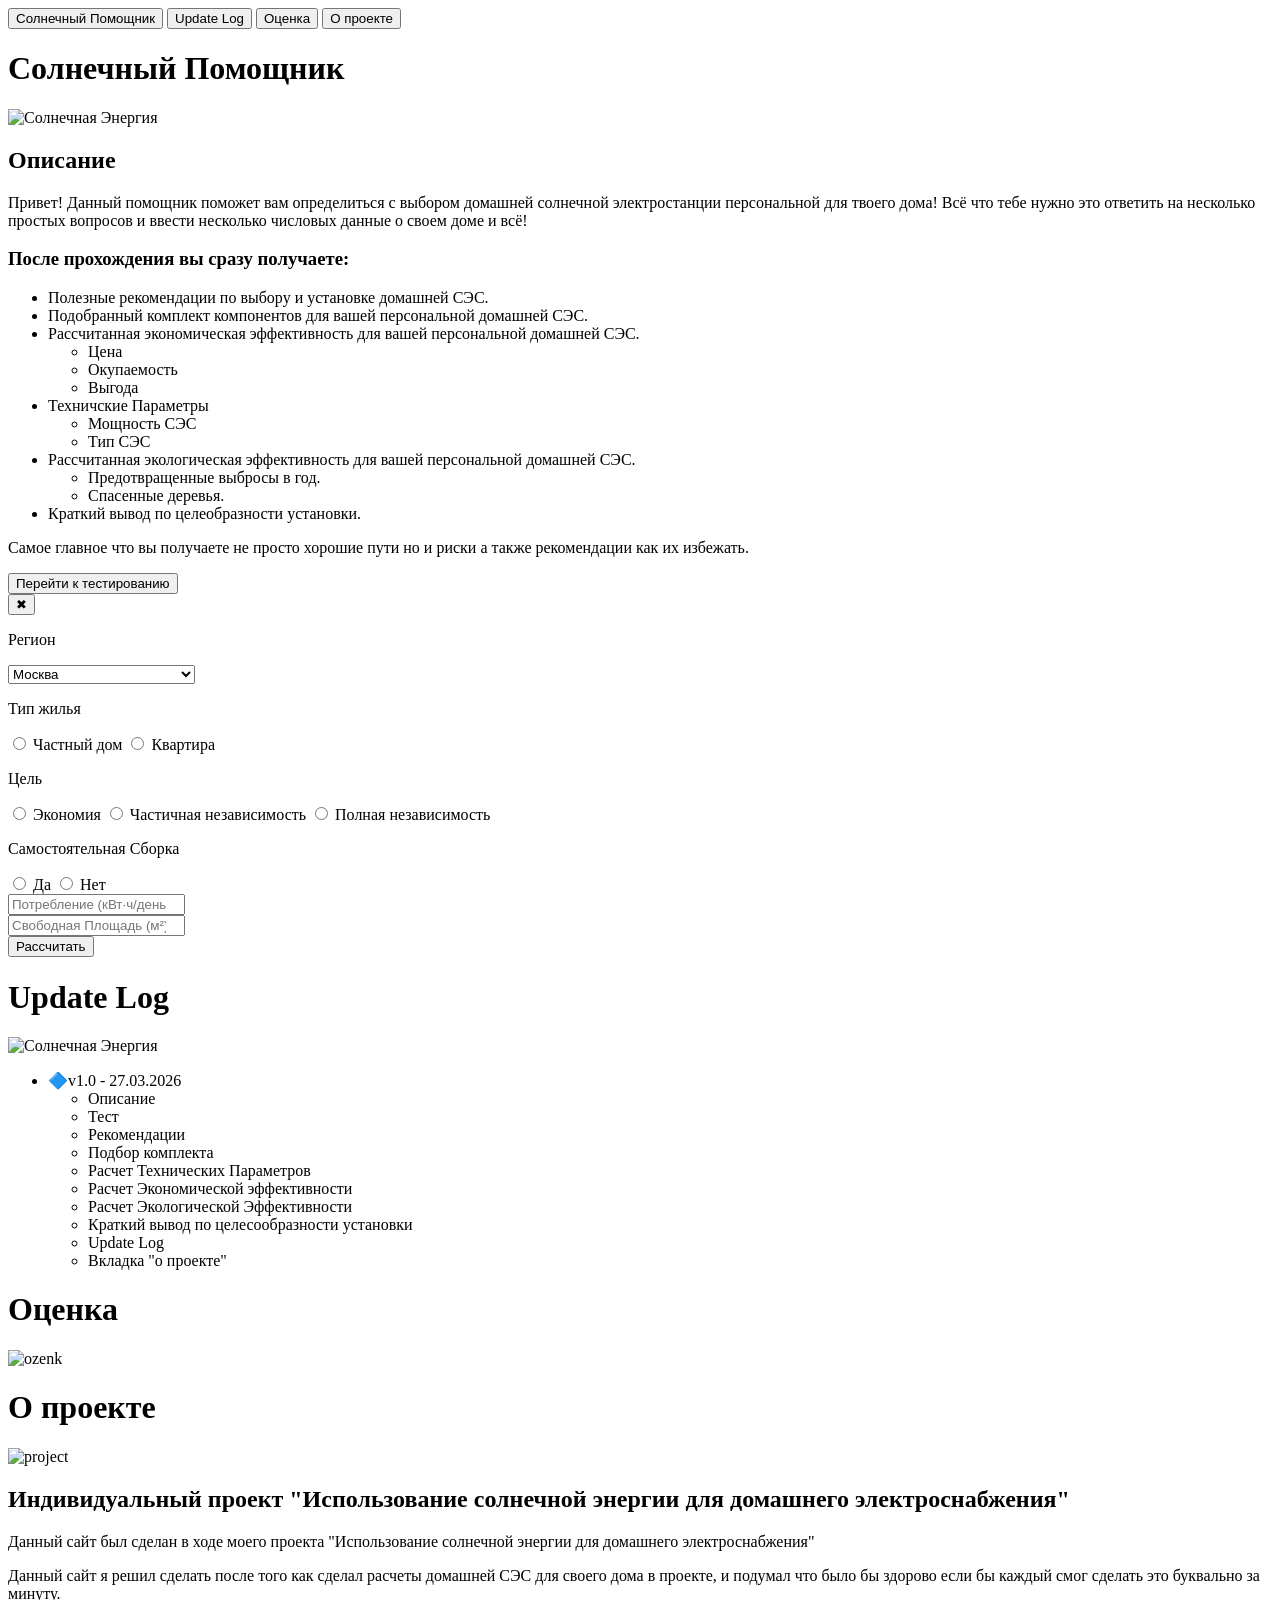
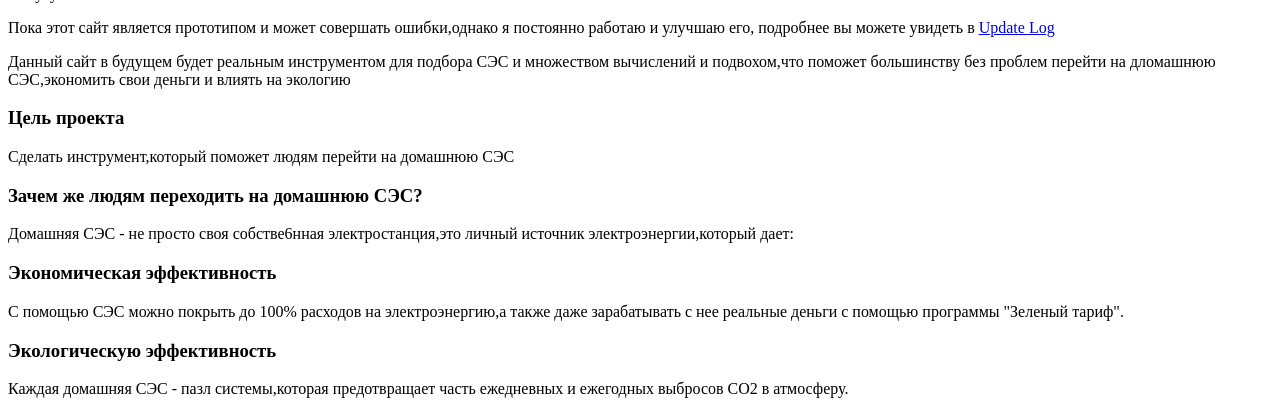
==== index.html @ eec53d0f "Add files via upload" ====
<!DOCTYPE html>
<html lang="en" dir="ltr">
  <head>
    <meta charset="utf-8"
    <meta http-equiv="X-UA-Compatible" content="IE=edge">
    <meta name="viewport" content="width=device-width, initial-scale=1.0">
    <title>Солнечный Помощник</title>
    <link rel="stylesheet" href="static/styles/style.css">
  </head>
  <body>

<div class="menu">
    <button type="button" name="button" class="solarh" onclick="solarhhopen()">Солнечный Помощник</button>
    <button type="button" name="button" class="updatel" onclick="updlogopen()">Update Log</button>
    <button type="button" name="button" class="ozenk" onclick="ozenkopen()">Оценка</button>
    <button type="button" name="button" class="proekt" onclick="proektopen()">О проекте</button>
<div/>
<div class="solarhh" id="solarhh">

  <h1>Солнечный Помощник</h1>
  <img src="static/images/solar1.webp" alt="Солнечная Энергия">
  <div class="Opisation">
    <h2>Описание</h2>

    <!-- Кнопка для открытия теста -->



    <p>Привет! Данный помощник поможет вам определиться с выбором домашней солнечной электростанции персональной для твоего дома! Всё что тебе нужно это ответить на несколько простых вопросов и ввести несколько числовых данные о своем доме и всё!</p>
  </div>
  <h3>После прохождения вы сразу получаете:</h3>
  <ul>
    <li>Полезные рекомендации по выбору и установке домашней СЭС.</li>
    <li>Подобранный комплект компонентов для вашей персональной домашней СЭС.</li>
    <li>Рассчитанная экономическая эффективность для вашей персональной домашней СЭС.</li>
    <ul>
      <li>Цена</li>
      <li>Окупаемость</li>
      <li>Выгода</li>
    </ul>
    <li>Техничские Параметры</li>
    <ul>
      <li>Мощность СЭС</li>
      <li>Тип СЭС</li>
    </ul>
    <li>Рассчитанная экологическая эффективность для вашей персональной домашней СЭС.</li>
    <ul>
      <li>Предотвращенные выбросы в год.</li>
      <li>Спасенные деревья.</li>
    </ul>
    <li>Краткий вывод по целеобразности установки.</li>
  </ul>
  <p>Самое главное что вы получаете не просто хорошие пути но и риски а также рекомендации как их избежать.</p>


  <div class="Start">
    <button class="StartButton" onclick="openPopup()">Перейти к тестированию</button>
  </div>

  <!-- Попап (модальное окно) -->
  <div id="popupOverlay" class="popup-overlay" onclick="closePopup()">
    <div class="popup-content" onclick="event.stopPropagation()">
      <button class="close-btn" onclick="closePopup()">✖</button>


      <!-- Блок с вопросами (виден по умолчанию) -->
      <div id="formBlock">
        <div class="Obshak">
          <div class="Obshak1">

            <div class="regionV">
              <p>Регион</p>
              <select id="region">
                <option value="msk">Москва</option>
                <option value="msko">Московская область</option>
                <option value="kro">Краснодарский край</option>
                <option value="sbp">Санкт-Петербург</option>
                <option value="svo">Свердловская область</option>
                <option value="ro">Ростовская область</option>
                <option value="rt">Республика Татарстан</option>
                <option value="rb">Республика Башкортостан</option>
                <option value="cho">Челябинская область</option>
                <option value="sao">Самарская область</option>
              </select>
            </div>

            <div class="typeH">
              <p>Тип жилья</p>
              <label class="radio-label">
                <input type="radio" name="houseType" value="private"> Частный дом
              </label>
              <label class="radio-label">
                <input type="radio" name="houseType" value="apartment"> Квартира
              </label>
            </div>

            <div class="Goal">
              <p>Цель</p>
              <label class="radio-label">
                <input type="radio" name="goall" value="eco"> Экономия
              </label>
              <label class="radio-label">
                <input type="radio" name="goall" value="chast"> Частичная независимость
              </label>
              <label class="radio-label">
                <input type="radio" name="goall" value="poln"> Полная независимость
              </label>
            </div>

            <div class="Self">
              <p>Самостоятельная Сборка</p>
              <label class="radio-label">
                <input type="radio" name="SelfY" value="yes"> Да
              </label>
              <label class="radio-label">
                <input type="radio" name="SelfY" value="no"> Нет
              </label>
            </div>

            <div class="E">
              <input type="number" id="E" placeholder="Потребление (кВт·ч/день)">
            </div>
            <div class="S">
              <input type="number" id="S" placeholder="Свободная Площадь (м²)">
            </div>

            <div class="Raschet">
              <button class="raschetgo" onclick="Go()">Рассчитать</button>
            </div>
          </div>
        </div>
      </div>

      <!-- Блок с результатами (скрыт изначально) -->
      <div id="resultBlock" style="display: none;">
        <h3>📊 Результаты расчёта</h3>
        <div id="Answer"></div>
        <button class="btn" onclick="closePopup()">Закрыть</button>
      </div>
    </div>
  </div>
</div>


<div class="updatell" id="updatell">
  <h1>Update Log</h1>
  <img src="static/images/updatelog.jpg" alt="Солнечная Энергия">
  <div class="update">
    <ul>
      <li>🔷v1.0 - 27.03.2026</li>
      <ul>
        <li>Описание</li>
        <li>Тест</li>
        <li>Рекомендации</li>
        <li>Подбор комплекта</li>
        <li>Расчет Технических Параметров</li>
        <li>Расчет Экономической эффективности</li>
        <li>Расчет Экологической Эффективности</li>
        <li>Краткий вывод по целесообразности установки</li>
        <li>Update Log</li>
        <li>Вкладка "о проекте"</li>



      </ul>
    </ul>
  </div>
</div>


<div class="ozenkk" id="ozenkk">
  <h1>Оценка</h1>
  <img src="static/images/solar1.webp" alt="ozenk">
</div>

<div class="proektt" id="proektt">
  <h1>О проекте</h1>
  <img src="static/images/project.webp" alt="project">
  <h2>Индивидуальный проект "Использование солнечной энергии для домашнего электроснабжения"</h2>
  <p>Данный сайт был сделан в ходе моего проекта "Использование солнечной энергии для домашнего электроснабжения" </p>
   <p>Данный сайт я решил сделать после того как сделал  расчеты домашней СЭС для своего дома в проекте, и подумал что было бы здорово если бы каждый смог сделать это буквально за минуту.</p>
   <p>Пока этот сайт является прототипом и может совершать ошибки,однако я постоянно работаю и улучшаю его, подробнее вы можете увидеть в  <a href="#" onclick="updlogopen()">Update Log</a></p>

   <p>Данный сайт в будущем будет реальным инструментом для подбора СЭС и множеством вычислений и подвохом,что поможет большинству без проблем перейти на дломашнюю СЭС,экономить свои деньги и влиять на экологию</p>
   <h3>Цель проекта</h3>
   <p>Сделать инструмент,который поможет людям перейти на домашнюю СЭС</p>
   <h3> Зачем же людям переходить на домашнюю СЭС? </h3>
   <p>Домашняя СЭС - не просто своя собстве6нная электростанция,это личный источник электроэнергии,который дает:</p>
   <h3>Экономическая эффективность</h3>
   <p>С помощью СЭС можно покрыть до 100% расходов на электроэнергию,а также даже зарабатывать с нее реальные деньги с помощью программы "Зеленый тариф".</p>
   <h3>Экологическую эффективность</h3>
   <p>Каждая домашняя СЭС - пазл системы,которая предотвращает часть ежедневных и ежегодных выбросов CO2 в атмосферу.</p>





</div>




<script type="text/javascript">
  function solarhhopen() {
    let solar = document.getElementById("solarhh");
    let updlog = document.getElementById("updatell");
    let ozenk = document.getElementById("ozenkk");
    let proekt = document.getElementById("proektt");
    solar.style.display = "block";
    updlog.style.display = "none";
    ozenk.style.display = "none";
    proekt.style.display = "none";
  }

  function updlogopen() {
    let solar = document.getElementById("solarhh");
    let updlog = document.getElementById("updatell");
    let ozenk = document.getElementById("ozenkk");
    let proekt = document.getElementById("proektt");
    solar.style.display = "none";
    updlog.style.display = "block";
    ozenk.style.display = "none";
    proekt.style.display = "none";
  }

  function ozenkopen() {
    let solar = document.getElementById("solarhh");
    let updlog = document.getElementById("updatell");
    let ozenk = document.getElementById("ozenkk");
    let proekt = document.getElementById("proektt");
    solar.style.display = "none";
    updlog.style.display = "none";
    ozenk.style.display = "block";
    proekt.style.display = "none";
  }

  function proektopen() {
    let solar = document.getElementById("solarhh");
    let updlog = document.getElementById("updatell");
    let ozenk = document.getElementById("ozenkk");
    let proekt = document.getElementById("proektt");
    solar.style.display = "none";
    updlog.style.display = "none";
    ozenk.style.display = "none";
    proekt.style.display = "block";
  }
</script>





<script type="text/javascript">

  function openPopup() {
    document.getElementById("popupOverlay").style.display = "flex";
    document.getElementById("formBlock").style.display = "block";
    document.getElementById("resultBlock").style.display = "none";
    document.getElementById("Answer").innerHTML = ""; // очищаем старые результаты
}


function closePopup() {
  document.getElementById("popupOverlay").style.display = "none";
}
</script>
<script>
function Vibor() {
    let block = document.getElementById("ViborTestBlock");
    if (block.style.display === "none") {
        block.style.display = "block";
    } else {
        block.style.display = "none";
    }
}
</script>
<script type="text/javascript">
function Test() {
  let baza = document.getElementById("formBlock");
  if (baza.style.display == "none") {
    baza.style.display = "block";
  } else {
    baza.style.display = "none";
  }
}
</script>

<script type="text/javascript">
function Go() {
  let block = document.getElementById("Answer");
  if (block.style.display === "none") {
      block.style.display = "block";
  }


  let houseRadio = document.querySelector(`input[name ="houseType"]:checked`);
  let houseType = ""

  if (houseRadio) {
     houseType = houseRadio.value;
    console.log(houseType);
  } else {
    alert("Выберите ваш тип жилья");
    return;
  }

 let typeA = ""

  if (houseType == "private") {
    typeA = "Для вас ограничений нету";
    console.log(typeA);
  } else  {
    typeA = "Мы можете установить только мини-СЭС";
      console.log(typeA);
  }

  let goalRadio = document.querySelector(`input[name ="goall"]:checked`);
  let goalType = ""
    if (goalRadio) {
     goalType = goalRadio.value;
    console.log(houseType);
  } else {
    alert("Выберете цель");
    return;
  }

  let typeB = ""
  let sesType = ""

  if (goalType == "eco") {
    typeB = "Сетевая СЭС";
    sesType = "set";
  } else if (goalType == "chast") {
    typeB = "Гибридная СЭС";
    sesType = "gibrid";
  } else if (goalType == "poln") {
    typeB = "Автономная СЭС";
    sesType = "avto";
  }

  let selfRadio = document.querySelector(`input[name ="SelfY"]:checked`);
  let selfType = ""
    if (selfRadio) {
    selfType = selfRadio.value;
  } else {
    alert("Выберете самостоятельность сборки")
    return;
  }

  let typeC = ""

  if (selfType == "yes") {
    typeC = "Хорошее решение для экономии,но следует учесть все риски при сборке";
  } else {
    typeC = "Хороший и безопасный выбор,следует обратиться в кампанию";
  }



  //// Komplect ////
////DATA//
   const inventorData = {
     cet1: { model: "SOFAR3000KTL2-G3", m: 3, price:53200},
    // cet2: { model: "DEYE SUN-3.6K-GO5P1-EU-AM2", m: 3.6 , price:56080},
     cet2: { model: "MUST PH5900 5000M", m: 5, price:40800},
//     cet4: { model: "DEYE SUN-6K-GO5P1-EU-AM2", m: 6, price:66640},
     cet3: { model: "SOFAR 10KTLM-G3", m: 10, price:124160},


     auto1: { model: "EVEPER IP500=12", m: 0.5, price:10400},
     auto2: { model: "EPEVER IP3000-12-PLUS", m: 3, price:50400},



     gibrid1: { model: "MUST PV18-1012 VPM II" , m: 1 , price:18960},
  //   gibrid12: { model: "MUST PV18-3224 VPM II" , m: 3.2 , price:18960},
     gibrid2: { model: "MUST PV18-4024 PRO II" , m: 4 , price:46960},
     gibrid3: { model: "MUST PV18-3224 VPM II" , m: 6 , price:56000},
//     gibrid11: { model: "MUST PV18-6048 PRO II" , m: 4 , price:56000},
     gibrid4: { model: "MUST PV18-10048 VPM II" , m: 10 , price:83200},

   };

    const akkumData = {
      akkym1: { model: "SILAsolution LFP24-100", v:100 , price:52000},
    };

    const kontrlData = {
      contrl1: { model: "Eveper Tracer 6415AN 60A", i:60, price:31600},
    };



    let regionData = {
      msk: { insolation: 2780, tarif: 7.35},
      msko: { insolation: 2710, tarif: 7.38},
      kro: { insolation: 3820, tarif: 7.35},
      sbp: { insolation: 2490, tarif: 7.5},
      svo: { insolation: 2960, tarif: 6.5},
      ro: { insolation: 3640, tarif: 5.5},
      rt: { insolation: 3070, tarif: 5.5},
      rb: { insolation: 3210, tarif: 5.1},
      cho: { insolation: 3350, tarif: 5},
      sao: { insolation: 3180, tarif: 6.25},
    };

    let regionK = document.getElementById("region").value;
    let regioData = regionData[regionK];

    let insolation = regioData.insolation;
    let tarif = regioData.tarif;

    console.log("region =", regionK);
    console.log("insolatin =", insolation);
    console.log("tarif =", tarif);



  let energy = Number(document.getElementById("E").value);
  let prosh = Number(document.getElementById("S").value);

  console.log(S);

  let hours = (insolation/1000);
  let kpd = 0.8;

  if (energy <= 0  || prosh <= 0) {
    alert(`Укажите корректные значения`);
    return;
  }

  let panel1power = 0.45;
  let panel1S = 2;
  let panel1price = 11880;

  let realE = Math.round(energy*1.20);

  //E = PNTn//

  console.log("t*n*Pn1 =", hours*kpd*panel1power);
    let universal = (hours*kpd*panel1power).toFixed(2);
   let recommendedPanel = Math.ceil(realE/universal);

   console.log("panels =", recommendedPanel);
   let maxParea = Math.floor(prosh/panel1S);
   if (recommendedPanel > maxParea) {
      recommendedPanel = maxParea;
     console.log("Не хватает места уменьшено до",recommendedPanel );
     console.log(recommendedPanel);
   } else {
        console.log("Достаточно места");
     }

   let sesPower = (recommendedPanel*panel1power).toFixed(2);
   console.log("sesPower =", sesPower);
   let kolvoInven = 0;
  // if (kolvoInven < 1) {
    // kolvoInven = "";
//   } else {
  //   if (sesType == avto) {
  //     kolvoInven = Math.ceil(sesPower/3);
    // } else {

    //   kolvoInven = Math.ceil(sesPower/10);
  //   }
  // }

  if (sesType == "avto") {
    kolvoInven = Math.ceil(sesPower/3);
  } else {
    kolvoInven = Math.ceil(sesPower/10);
  }




   //VIBOR COMP//
   let viborInventor = ""

   if (sesType == "set") {
     if (sesPower > 3) {
       if (sesPower > 5) {
         if (sesPower > 10) {
           viborInventor = inventorData.cet3;
           console.log("Ncet3");
         } else {
           viborInventor = inventorData.cet3;
           console.log("cet3");
         }

       } else {
         viborInventor = inventorData.cet2;
         console.log("cet2");
       }
     } else {
       viborInventor = inventorData.cet1;
       console.log("cet1");
     }
   }

   if (sesType == "avto") {
     if (sesPower > 0.5) {
       if (sesPower > 3) {
         viborInventor = inventorData.auto2;
         console.log("auto2");
       } else {
         viborInventor = inventorData.auto2;
         console.log("auto2");
       }
     } else {
       viborInventor = inventorData.auto1;
       console.log("auto1");
     }
   }


    if (sesType == "gibrid") {
      if (sesPower >  1) {
        if (sesPower > 4) {
          if (sesPower > 6) {
            if (sesPower > 10) {
              viborInventor = inventorData.gibrid4;
            } else {
              viborInventor = inventorData.gibrid4;
            }
          } else {
            viborInventor = inventorData.gibrid3;
          }
        } else {
          viborInventor = inventorData.gibrid2;
        }
      } else {
        viborInventor = inventorData.gibrid1;
      }
    }


    let viborInventor1 = viborInventor.model;
    ////akkym//
    let viborAkkym = ""
    let viborAkkym1 = ""
    let akkymprice1 = viborAkkym.price;

      if (sesType == "set") {
        viborAkkym1 = "-";
        akkymprice1 = 0;
      } else {
          viborAkkym1 = akkumData.akkym1.model;
        viborAkkym = akkumData.akkym1;
      }



      console.log(viborAkkym1);
    ///kontrl//
    let viborKontrl = ""
    let viborKontrl1 = ""
    let kontrkprice1 = viborKontrl.price;

    if (sesType == "avto") {
          viborKontrl1 = kontrlData.contrl1.model;
      viborKontrl = kontrlData.contrl1;
    } else {
      viborKontrl1 = "-";
      kontrkprice1 = 0;

    }



    console.log(viborKontrl1);








    if (sesType == "set") {

    }



   let panelprice = (recommendedPanel*panel1price);
   let inventorprice = viborInventor.price * kolvoInven;
   console.log("invprice =", inventorprice);
   let akkumprice = viborAkkym.price;
   let kontrlprice = viborKontrl.price;
   let dostavkaprice = 0;
   let sborkaprice = 0;

   let predprice = (panelprice+inventorprice+akkumprice+kontrlprice);


   if (sesType == "set") {
     predprice = (panelprice+inventorprice);
   } else if (sesType == "avto") {
     predprice = (panelprice+inventorprice+akkumprice+kontrlprice);
   } else if (sesType == "gibrid") {
     predprice = (panelprice+inventorprice+akkumprice);
   }
console.log("predprice =", predprice);

   let price = (predprice+dostavkaprice+sborkaprice);

   let yearE = (energy*365);

   let vigod = (yearE*tarif);

   let okkyp = Math.round(price/vigod);

   if (kolvoInven == 1) {
     kolvoInven = "";
   }


//ECO//

   let w = realE*365;
   let wd = Math.round(w/20);






//instruction//

//1)
//2)
//3)




//vivod//
  let vivod = ""
    if (okkyp <= 10) {
      vivod = "Установка целесообразна";
    } else {
      vivod = "Установка не целесообразна";
    }





document.getElementById("Answer").innerHTML = `
  <h3>Рекомендации</h3>
    <h4>По Типу Жилья:</h4>
    <h4> ${typeA}</h4>
    <h4>По Самостоятельной Сборке:</h4>
    <h4> ${typeC}</h4>
  <h3>Комплект</h3>
    <h4>Солнечные Панели: ${recommendedPanel} SilaSolar 450Вт</h4>
    <h4>Инвентор: ${kolvoInven} ${viborInventor1}</h4>
    <h4>Аккумулятор: ${viborAkkym1}</h4>
    <h4>Контроллер Заряда: ${viborKontrl1}</h4>
  <h3>Технические Параметры</h3>
    <h4>Тип: ${typeB}</h4>
    <h4>Мощность СЭС: ${sesPower} кВт</h4>
  <h3>Экономическая Эффективность</h3>
    <h4>Цена: ${price} руб</h4>
    <h4>Окупаемость: ${okkyp} лет</h4>
    <h4>Выгода: ${vigod} руб в год</h4>
  <h3>Экологическая Эффективность</h3>
    <h4>Предотвращенные Выбросы В Год: ${w} кг CO2</h4>
    <h4>Спасенные Деревья в год: ${wd}</h4>
  <h3>Инструкция</h3>
  <h3>Вывод</h3>
    <p>${vivod}</p>;`

    document.getElementById("formBlock").style.display = "none";
       document.getElementById("resultBlock").style.display = "block";




  }
</script>



</body>
</html>
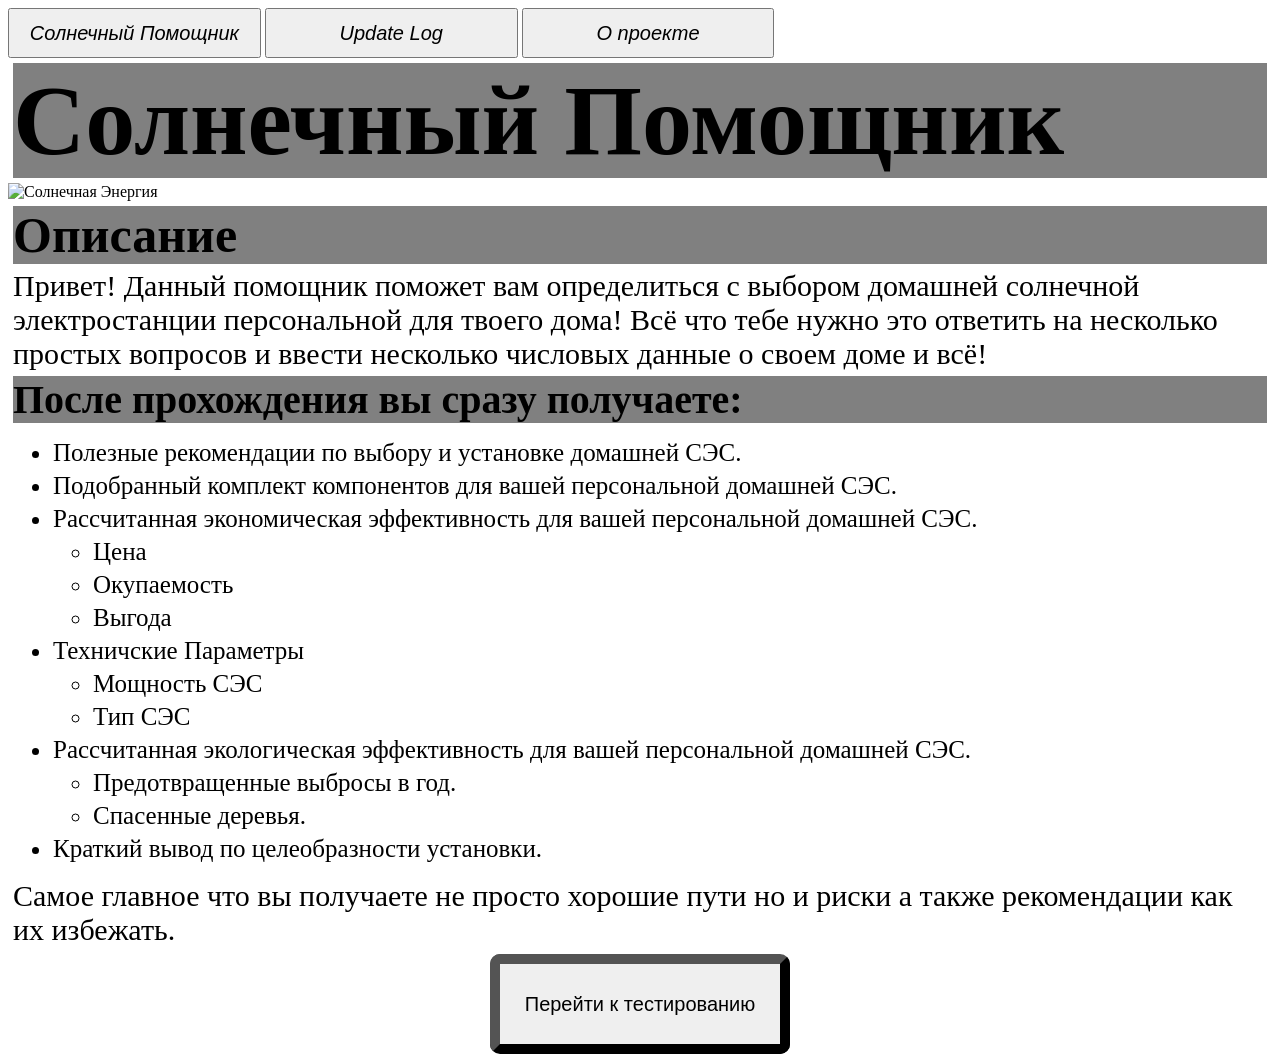
==== commit 06e19474: "Update index.html" ====
--- a/index.html
+++ b/index.html
@@ -5,7 +5,7 @@
     <meta http-equiv="X-UA-Compatible" content="IE=edge">
     <meta name="viewport" content="width=device-width, initial-scale=1.0">
     <title>Солнечный Помощник</title>
-    <link rel="stylesheet" href="static/styles/style.css">
+    <link rel="stylesheet" href="style.css">
   </head>
   <body>
 
--- a/style.css
+++ b/style.css
@@ -0,0 +1,302 @@
+html {
+  scroll-behavior: smooth;
+}
+
+h1 {
+  font-size: 100px;
+  background-color: gray;
+  margin: 5px;
+}
+h2 {
+  font-size: 50px;
+  background-color: gray;
+  margin: 5px;
+}
+h3 {
+  font-size: 40px;
+  background-color: gray;
+  margin: 5px;
+}
+
+
+
+.menu {
+  display: block;
+  width: 100%;
+}
+
+.solarh {
+  width: 20%;
+  height: 50px;
+  font-size: 20px;
+  font-style: oblique;
+}
+
+.updatel {
+  width: 20%;
+  height: 50px;
+  font-size: 20px;
+  font-style: oblique;
+}
+
+.ozenk {
+  display: none;
+  width: 20%;
+  height: 50px;
+  font-size: 20px;
+  font-style: oblique;
+}
+
+.proekt {
+  width: 20%;
+  height: 50px;
+  font-size: 20px;
+  font-style: oblique
+}
+
+.updatell {
+  display: none;
+}
+
+.ozenkk {
+  display: none;
+}
+
+.proektt {
+  display: none;
+}
+
+
+
+
+
+.popup-overlay {
+    display: none;
+    position: fixed;
+    top: 0;
+    left: 0;
+    width: 100%;
+    height: 100%;
+    background-color: rgba(0, 0, 0, 0.5);
+    z-index: 1000;
+    justify-content: center;
+    align-items: center;
+}
+
+.popup-content {
+    background: white;
+    padding: 30px;
+    border-radius: 30px;
+    max-width: 700px;
+    width: 90%;
+    max-height: 80vh;
+    overflow-y: auto;
+    position: relative;
+    box-shadow: 0 20px 40px rgba(0,0,0,0.3);
+}
+
+.close-btn {
+    position: absolute;
+    top: 15px;
+    right: 20px;
+    font-size: 24px;
+    cursor: pointer;
+    background: none;
+    border: none;
+    color: #666;
+}
+
+.close-btn:hover {
+    color: #2e7d32;
+}
+
+img {
+width: 100%;
+height: auto;
+max-height: 300px;
+object-fit: cover;
+}
+
+
+
+p  {
+  font-size: 30px;
+  margin: 5px;
+}
+
+li {
+  font-size: 25px;
+  margin: 5px;
+}
+
+
+.window {
+  display: block;
+  height: 100px;
+  width: 100%;
+  border: 2px solid;
+}
+.Start {
+  text-align: center;
+}
+.StartButton {
+  width: 300px;
+  height: 100px;
+  border-width: 10px;
+  background-blend-mode:  darken;
+  border-radius: 10px;
+  font-size: 20px;
+  margin: 2px;
+}
+.ViborTest {
+  text-align: center;
+}
+.HomeB {
+  display: inline-block;
+}
+.HomeB>button {
+  width: 200px;
+  height: 50px;
+  font-size: 15px;
+}
+.BudgetB {
+  display: inline-block;
+}
+.BudgetB>button {
+  width: 200px;
+  height: 50px;
+  font-size: 15px;
+}
+
+.formBlock {
+  text-align: center;
+  display: none;
+}
+
+.Obshak {
+  border: 2px solid;
+  border-width: 5px;
+  border-radius: 30px;
+  text-align: center;
+}
+.Obshak1 {
+  display: inline-block;
+  text-align: center;
+  border: 2px solid;
+  border-width: 5px;
+  border-radius: 30px;
+}
+
+.regionV {
+
+  border: 2px solid;
+  border-width: 5px;
+  border-radius: 30px;
+  padding: 5px;
+  margin: 5px;
+
+}
+.regionV>select {
+  border: 2px solid;
+  border-radius: 30px;
+}
+
+.typeH {
+
+  border: 2px solid;
+  border-width: 5px;
+  border-radius: 30px;
+  padding: 5px;
+  margin: 5px;
+}
+
+.Goal {
+
+  border: 2px solid;
+  border-width: 5px;
+  border-radius: 30px;
+  padding: 5px;
+  margin: 5px;
+}
+.Self {
+
+  border: 2px solid;
+  border-width: 5px;
+  border-radius: 30px;
+  padding: 5px;
+  margin: 5px;
+}
+.E {
+  display: inline-block;
+  border: 2px solid;
+  border-width: 5px;
+  border-radius: 30px;
+  margin: 5px;
+}
+.E>input {
+  border: 2px solid;
+  border-radius: 30px;
+  width: 220px;
+  height: 30px;
+}
+
+.S {
+  display: inline-block;
+  border: 2px solid;
+  border-width: 5px;
+  border-radius: 30px;
+  margin: 5px;
+}
+.S>input {
+  border: 2px solid;
+  border-radius: 30px;
+  width: 220px;
+  height: 30px;
+}
+
+.Raschet {
+text-align: center;
+}
+.Raschet>button {
+  width: 500px;
+  height: 50px;
+  font-size: 40px;
+  border: 2px solid;
+  border-radius: 30px;
+  border-width: 3px;
+}
+
+.AO {
+  display: none;
+  text-align: center;
+}
+.Answer {
+  display: none;
+  width: 100%;
+  text-align: center;
+  border: 2px solid;
+  border-width: 5px;
+  border-radius: 30px;
+}
+.Answer>p {
+  font-size: 30px;
+
+}
+
+.Answer>h4 {
+  background: white;
+}
+
+
+
+
+.update {
+  border: 2px solid;
+}
+
+
+
+
+.proektt>h4 {
+  display: inline-block;
+}
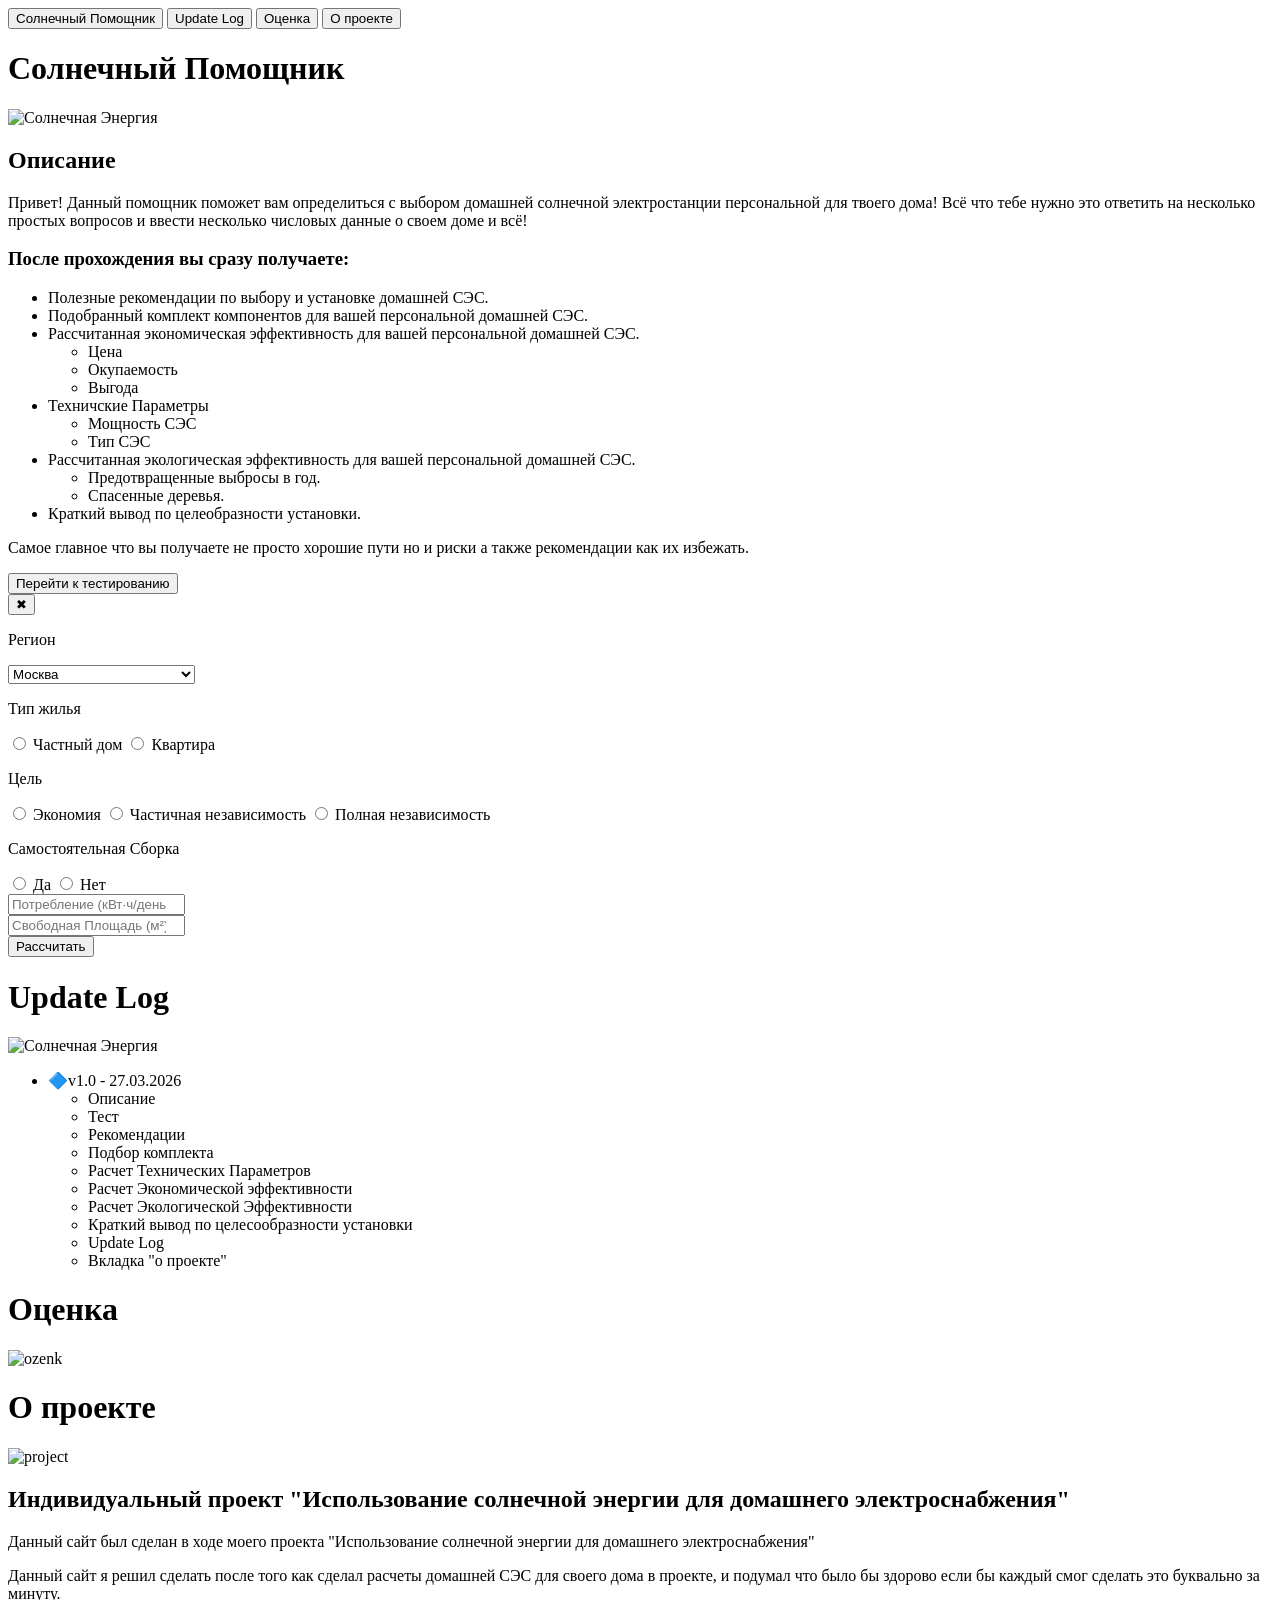
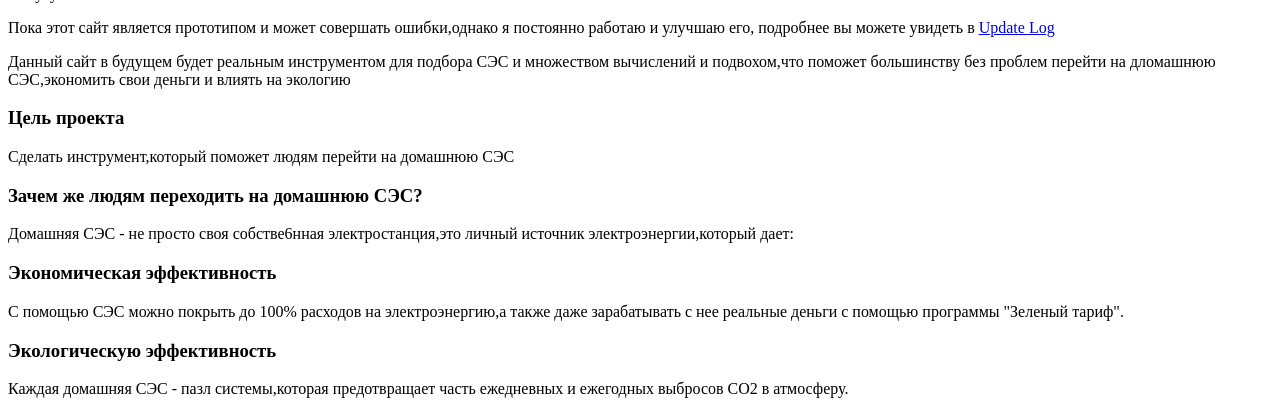
==== commit bb8507a8: "Add files via upload" ====
--- a/index.html
+++ b/index.html
@@ -5,7 +5,7 @@
     <meta http-equiv="X-UA-Compatible" content="IE=edge">
     <meta name="viewport" content="width=device-width, initial-scale=1.0">
     <title>Солнечный Помощник</title>
-    <link rel="stylesheet" href="style.css">
+    <link rel="stylesheet" href="static/styles/style.css">
   </head>
   <body>
 
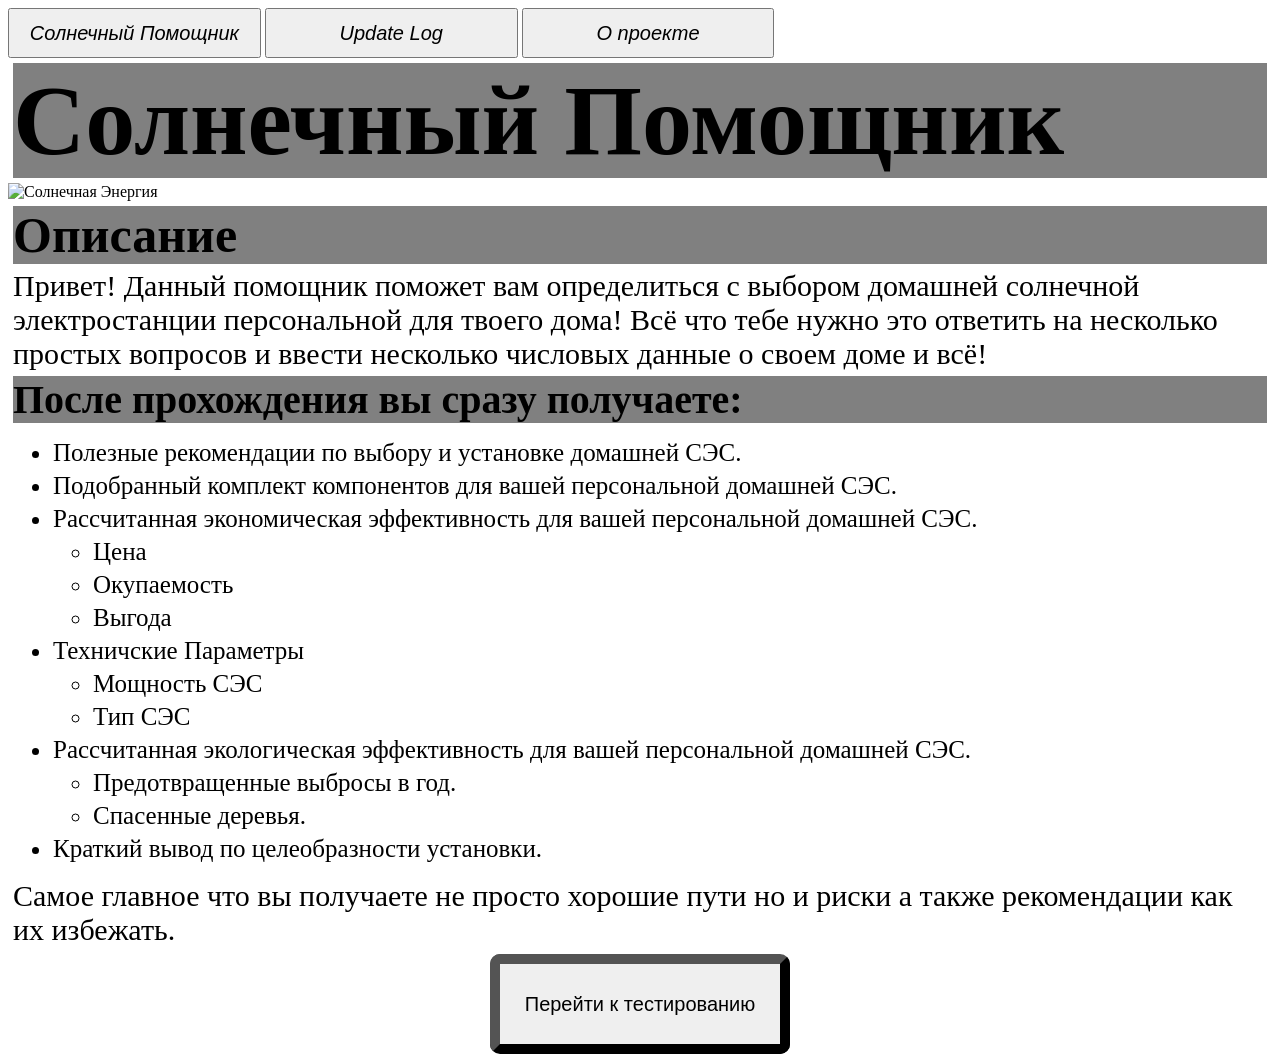
==== commit 604ae63a: "Update index.html" ====
--- a/index.html
+++ b/index.html
@@ -5,7 +5,7 @@
     <meta http-equiv="X-UA-Compatible" content="IE=edge">
     <meta name="viewport" content="width=device-width, initial-scale=1.0">
     <title>Солнечный Помощник</title>
-    <link rel="stylesheet" href="static/styles/style.css">
+    <link rel="stylesheet" href="style.css">
   </head>
   <body>
 
--- a/style.css
+++ b/style.css
@@ -0,0 +1,302 @@
+html {
+  scroll-behavior: smooth;
+}
+
+h1 {
+  font-size: 100px;
+  background-color: gray;
+  margin: 5px;
+}
+h2 {
+  font-size: 50px;
+  background-color: gray;
+  margin: 5px;
+}
+h3 {
+  font-size: 40px;
+  background-color: gray;
+  margin: 5px;
+}
+
+
+
+.menu {
+  display: block;
+  width: 100%;
+}
+
+.solarh {
+  width: 20%;
+  height: 50px;
+  font-size: 20px;
+  font-style: oblique;
+}
+
+.updatel {
+  width: 20%;
+  height: 50px;
+  font-size: 20px;
+  font-style: oblique;
+}
+
+.ozenk {
+  display: none;
+  width: 20%;
+  height: 50px;
+  font-size: 20px;
+  font-style: oblique;
+}
+
+.proekt {
+  width: 20%;
+  height: 50px;
+  font-size: 20px;
+  font-style: oblique
+}
+
+.updatell {
+  display: none;
+}
+
+.ozenkk {
+  display: none;
+}
+
+.proektt {
+  display: none;
+}
+
+
+
+
+
+.popup-overlay {
+    display: none;
+    position: fixed;
+    top: 0;
+    left: 0;
+    width: 100%;
+    height: 100%;
+    background-color: rgba(0, 0, 0, 0.5);
+    z-index: 1000;
+    justify-content: center;
+    align-items: center;
+}
+
+.popup-content {
+    background: white;
+    padding: 30px;
+    border-radius: 30px;
+    max-width: 700px;
+    width: 90%;
+    max-height: 80vh;
+    overflow-y: auto;
+    position: relative;
+    box-shadow: 0 20px 40px rgba(0,0,0,0.3);
+}
+
+.close-btn {
+    position: absolute;
+    top: 15px;
+    right: 20px;
+    font-size: 24px;
+    cursor: pointer;
+    background: none;
+    border: none;
+    color: #666;
+}
+
+.close-btn:hover {
+    color: #2e7d32;
+}
+
+img {
+width: 100%;
+height: auto;
+max-height: 300px;
+object-fit: cover;
+}
+
+
+
+p  {
+  font-size: 30px;
+  margin: 5px;
+}
+
+li {
+  font-size: 25px;
+  margin: 5px;
+}
+
+
+.window {
+  display: block;
+  height: 100px;
+  width: 100%;
+  border: 2px solid;
+}
+.Start {
+  text-align: center;
+}
+.StartButton {
+  width: 300px;
+  height: 100px;
+  border-width: 10px;
+  background-blend-mode:  darken;
+  border-radius: 10px;
+  font-size: 20px;
+  margin: 2px;
+}
+.ViborTest {
+  text-align: center;
+}
+.HomeB {
+  display: inline-block;
+}
+.HomeB>button {
+  width: 200px;
+  height: 50px;
+  font-size: 15px;
+}
+.BudgetB {
+  display: inline-block;
+}
+.BudgetB>button {
+  width: 200px;
+  height: 50px;
+  font-size: 15px;
+}
+
+.formBlock {
+  text-align: center;
+  display: none;
+}
+
+.Obshak {
+  border: 2px solid;
+  border-width: 5px;
+  border-radius: 30px;
+  text-align: center;
+}
+.Obshak1 {
+  display: inline-block;
+  text-align: center;
+  border: 2px solid;
+  border-width: 5px;
+  border-radius: 30px;
+}
+
+.regionV {
+
+  border: 2px solid;
+  border-width: 5px;
+  border-radius: 30px;
+  padding: 5px;
+  margin: 5px;
+
+}
+.regionV>select {
+  border: 2px solid;
+  border-radius: 30px;
+}
+
+.typeH {
+
+  border: 2px solid;
+  border-width: 5px;
+  border-radius: 30px;
+  padding: 5px;
+  margin: 5px;
+}
+
+.Goal {
+
+  border: 2px solid;
+  border-width: 5px;
+  border-radius: 30px;
+  padding: 5px;
+  margin: 5px;
+}
+.Self {
+
+  border: 2px solid;
+  border-width: 5px;
+  border-radius: 30px;
+  padding: 5px;
+  margin: 5px;
+}
+.E {
+  display: inline-block;
+  border: 2px solid;
+  border-width: 5px;
+  border-radius: 30px;
+  margin: 5px;
+}
+.E>input {
+  border: 2px solid;
+  border-radius: 30px;
+  width: 220px;
+  height: 30px;
+}
+
+.S {
+  display: inline-block;
+  border: 2px solid;
+  border-width: 5px;
+  border-radius: 30px;
+  margin: 5px;
+}
+.S>input {
+  border: 2px solid;
+  border-radius: 30px;
+  width: 220px;
+  height: 30px;
+}
+
+.Raschet {
+text-align: center;
+}
+.Raschet>button {
+  width: 500px;
+  height: 50px;
+  font-size: 40px;
+  border: 2px solid;
+  border-radius: 30px;
+  border-width: 3px;
+}
+
+.AO {
+  display: none;
+  text-align: center;
+}
+.Answer {
+  display: none;
+  width: 100%;
+  text-align: center;
+  border: 2px solid;
+  border-width: 5px;
+  border-radius: 30px;
+}
+.Answer>p {
+  font-size: 30px;
+
+}
+
+.Answer>h4 {
+  background: white;
+}
+
+
+
+
+.update {
+  border: 2px solid;
+}
+
+
+
+
+.proektt>h4 {
+  display: inline-block;
+}
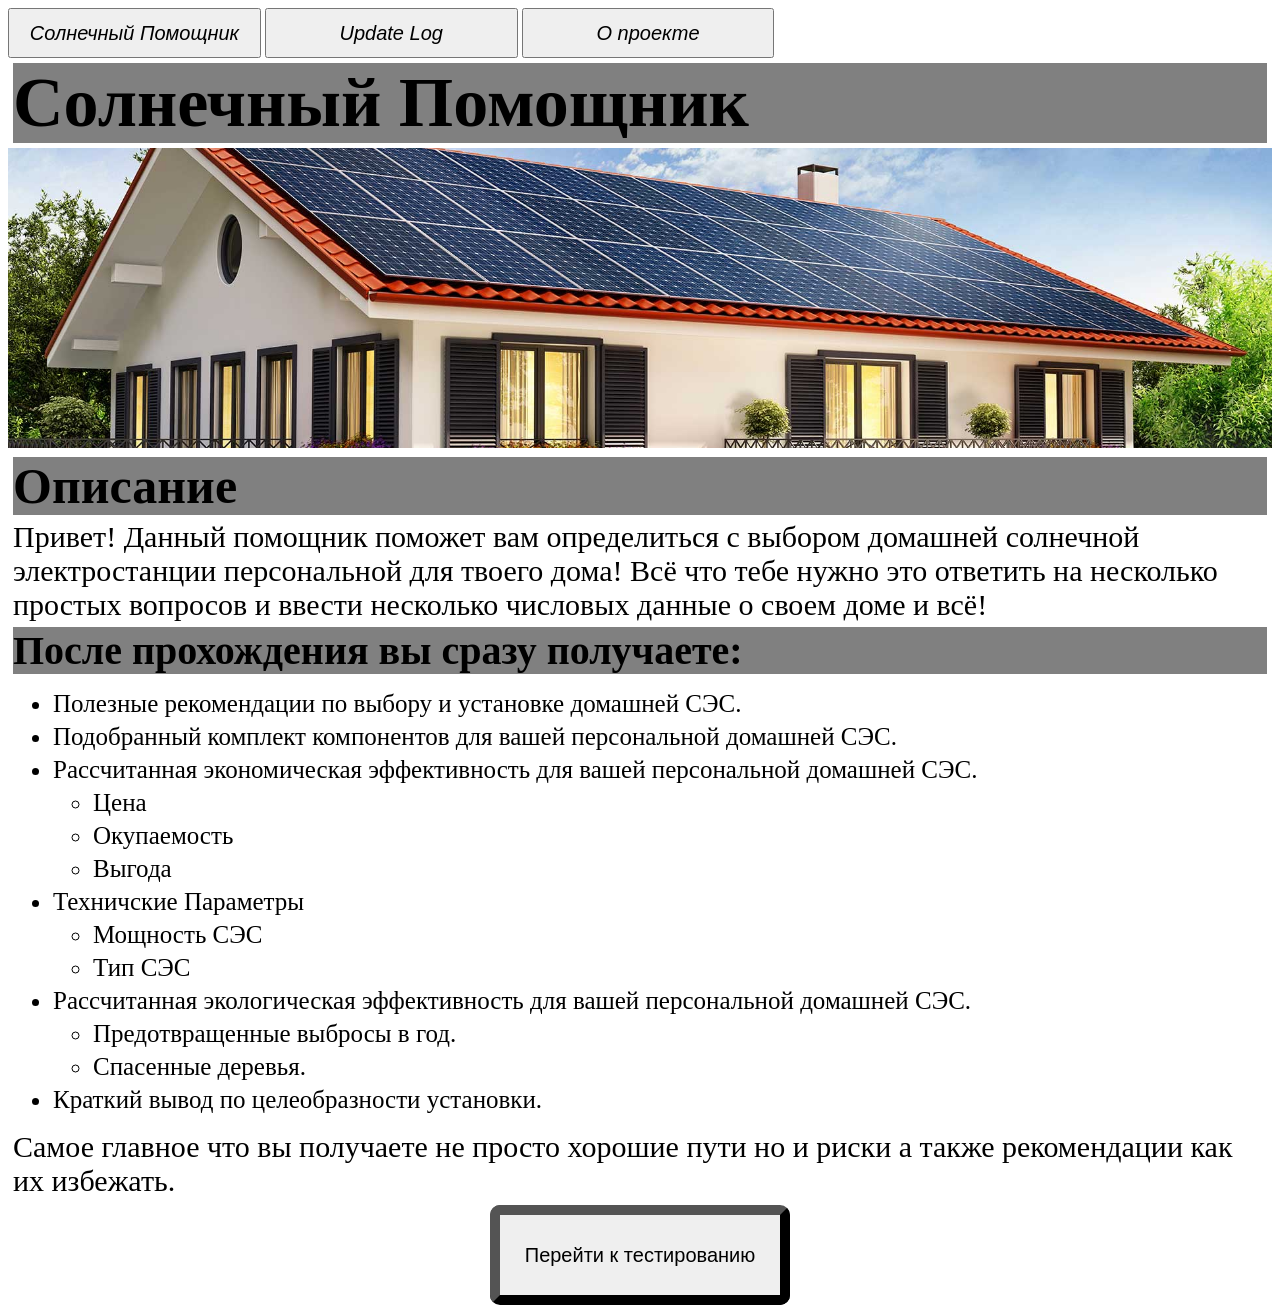
==== commit 626c21b2: "🔷1.1" ====
--- a/index.html
+++ b/index.html
@@ -18,11 +18,11 @@
 <div class="solarhh" id="solarhh">
 
   <h1>Солнечный Помощник</h1>
-  <img src="static/images/solar1.webp" alt="Солнечная Энергия">
+  <img src="solar1.webp" alt="Солнечная Энергия">
   <div class="Opisation">
     <h2>Описание</h2>
 
-    <!-- Кнопка для открытия теста -->
+
 
 
 
@@ -57,13 +57,13 @@
     <button class="StartButton" onclick="openPopup()">Перейти к тестированию</button>
   </div>
 
-  <!-- Попап (модальное окно) -->
+
   <div id="popupOverlay" class="popup-overlay" onclick="closePopup()">
     <div class="popup-content" onclick="event.stopPropagation()">
       <button class="close-btn" onclick="closePopup()">✖</button>
 
 
-      <!-- Блок с вопросами (виден по умолчанию) -->
+   
       <div id="formBlock">
         <div class="Obshak">
           <div class="Obshak1">
@@ -144,9 +144,15 @@
 
 <div class="updatell" id="updatell">
   <h1>Update Log</h1>
-  <img src="static/images/updatelog.jpg" alt="Солнечная Энергия">
+  <img src="updatelog.jpg" alt="Солнечная Энергия">
   <div class="update">
     <ul>
+        <li>🔷v1.1 - 28.03.2026</li>  
+      <ul>
+        <li>Адаптативность под мобильные устройства</li>
+        <li>Исправлено отображение изображений во всех вкладках</li>
+        <li>Добавлено пояснение для отсутсвующих компонентов</li>
+      </ul>
       <li>🔷v1.0 - 27.03.2026</li>
       <ul>
         <li>Описание</li>
@@ -170,12 +176,12 @@
 
 <div class="ozenkk" id="ozenkk">
   <h1>Оценка</h1>
-  <img src="static/images/solar1.webp" alt="ozenk">
+  <img src="solar1.webp" alt="ozenk">
 </div>
 
 <div class="proektt" id="proektt">
   <h1>О проекте</h1>
-  <img src="static/images/project.webp" alt="project">
+  <img src="project.webp" alt="project">
   <h2>Индивидуальный проект "Использование солнечной энергии для домашнего электроснабжения"</h2>
   <p>Данный сайт был сделан в ходе моего проекта "Использование солнечной энергии для домашнего электроснабжения" </p>
    <p>Данный сайт я решил сделать после того как сделал  расчеты домашней СЭС для своего дома в проекте, и подумал что было бы здорово если бы каждый смог сделать это буквально за минуту.</p>
@@ -542,7 +548,7 @@
     let akkymprice1 = viborAkkym.price;
 
       if (sesType == "set") {
-        viborAkkym1 = "-";
+        viborAkkym1 = "Не нужен";
         akkymprice1 = 0;
       } else {
           viborAkkym1 = akkumData.akkym1.model;
@@ -561,7 +567,7 @@
           viborKontrl1 = kontrlData.contrl1.model;
       viborKontrl = kontrlData.contrl1;
     } else {
-      viborKontrl1 = "-";
+      viborKontrl1 = "Не нужен";
       kontrkprice1 = 0;
 
     }
--- a/style.css
+++ b/style.css
@@ -2,20 +2,27 @@
   scroll-behavior: smooth;
 }
 
+
+
+
+
 h1 {
-  font-size: 100px;
+  font-size: 70px;
   background-color: gray;
   margin: 5px;
+    width: auto;
 }
 h2 {
   font-size: 50px;
   background-color: gray;
   margin: 5px;
+    width: auto;
 }
 h3 {
   font-size: 40px;
   background-color: gray;
   margin: 5px;
+    width: auto;
 }
 
 
@@ -122,6 +129,7 @@
 p  {
   font-size: 30px;
   margin: 5px;
+    width: auto;
 }
 
 li {
@@ -300,3 +308,52 @@
 .proektt>h4 {
   display: inline-block;
 }
+
+
+
+@media (max-width: 768px) {
+  h1 {
+    font-size: 35px;
+  }
+  h2 {
+    font-size: 25px;
+  }
+  h3 {
+    font-size: 20px;
+  }
+
+  p {
+    font-size: 15px;
+  }
+  
+    li {
+    font-size: 15px;
+  }
+
+
+
+    .formBlock {
+    width: 100%
+  }
+
+  .Obshak {
+    width: 100%;
+  }
+
+  .Obshak1 {
+    width: 100%;
+  }
+
+  .Raschet>button {
+    width: 50%;
+  }
+
+    .Raschet>button {
+    width: 50%;
+    font-size: 20px;
+  }
+
+  .menu>button {
+    font-size: 10px;
+  }
+}
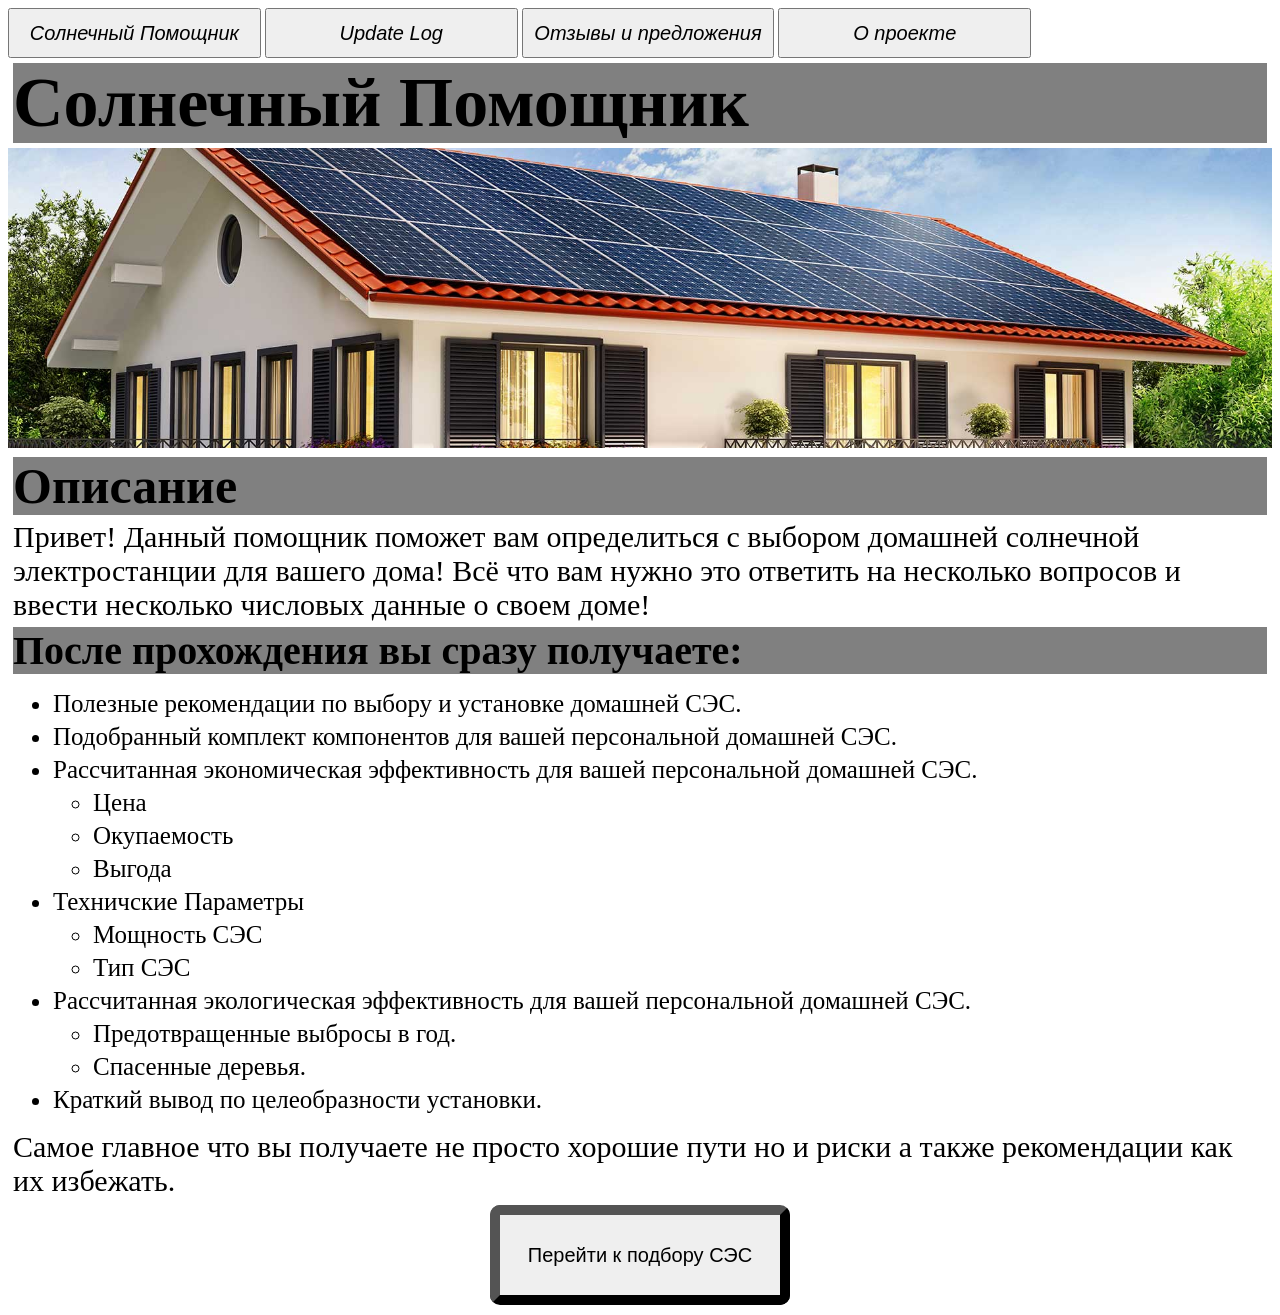
==== commit b352c70e: "Add files via upload" ====
--- a/index.html
+++ b/index.html
@@ -1,693 +1,714 @@
-<!DOCTYPE html>
-<html lang="en" dir="ltr">
-  <head>
-    <meta charset="utf-8"
-    <meta http-equiv="X-UA-Compatible" content="IE=edge">
-    <meta name="viewport" content="width=device-width, initial-scale=1.0">
-    <title>Солнечный Помощник</title>
-    <link rel="stylesheet" href="style.css">
-  </head>
-  <body>
-
-<div class="menu">
-    <button type="button" name="button" class="solarh" onclick="solarhhopen()">Солнечный Помощник</button>
-    <button type="button" name="button" class="updatel" onclick="updlogopen()">Update Log</button>
-    <button type="button" name="button" class="ozenk" onclick="ozenkopen()">Оценка</button>
-    <button type="button" name="button" class="proekt" onclick="proektopen()">О проекте</button>
-<div/>
-<div class="solarhh" id="solarhh">
-
-  <h1>Солнечный Помощник</h1>
-  <img src="solar1.webp" alt="Солнечная Энергия">
-  <div class="Opisation">
-    <h2>Описание</h2>
-
-
-
-
-
-    <p>Привет! Данный помощник поможет вам определиться с выбором домашней солнечной электростанции персональной для твоего дома! Всё что тебе нужно это ответить на несколько простых вопросов и ввести несколько числовых данные о своем доме и всё!</p>
-  </div>
-  <h3>После прохождения вы сразу получаете:</h3>
-  <ul>
-    <li>Полезные рекомендации по выбору и установке домашней СЭС.</li>
-    <li>Подобранный комплект компонентов для вашей персональной домашней СЭС.</li>
-    <li>Рассчитанная экономическая эффективность для вашей персональной домашней СЭС.</li>
-    <ul>
-      <li>Цена</li>
-      <li>Окупаемость</li>
-      <li>Выгода</li>
-    </ul>
-    <li>Техничские Параметры</li>
-    <ul>
-      <li>Мощность СЭС</li>
-      <li>Тип СЭС</li>
-    </ul>
-    <li>Рассчитанная экологическая эффективность для вашей персональной домашней СЭС.</li>
-    <ul>
-      <li>Предотвращенные выбросы в год.</li>
-      <li>Спасенные деревья.</li>
-    </ul>
-    <li>Краткий вывод по целеобразности установки.</li>
-  </ul>
-  <p>Самое главное что вы получаете не просто хорошие пути но и риски а также рекомендации как их избежать.</p>
-
-
-  <div class="Start">
-    <button class="StartButton" onclick="openPopup()">Перейти к тестированию</button>
-  </div>
-
-
-  <div id="popupOverlay" class="popup-overlay" onclick="closePopup()">
-    <div class="popup-content" onclick="event.stopPropagation()">
-      <button class="close-btn" onclick="closePopup()">✖</button>
-
-
-   
-      <div id="formBlock">
-        <div class="Obshak">
-          <div class="Obshak1">
-
-            <div class="regionV">
-              <p>Регион</p>
-              <select id="region">
-                <option value="msk">Москва</option>
-                <option value="msko">Московская область</option>
-                <option value="kro">Краснодарский край</option>
-                <option value="sbp">Санкт-Петербург</option>
-                <option value="svo">Свердловская область</option>
-                <option value="ro">Ростовская область</option>
-                <option value="rt">Республика Татарстан</option>
-                <option value="rb">Республика Башкортостан</option>
-                <option value="cho">Челябинская область</option>
-                <option value="sao">Самарская область</option>
-              </select>
-            </div>
-
-            <div class="typeH">
-              <p>Тип жилья</p>
-              <label class="radio-label">
-                <input type="radio" name="houseType" value="private"> Частный дом
-              </label>
-              <label class="radio-label">
-                <input type="radio" name="houseType" value="apartment"> Квартира
-              </label>
-            </div>
-
-            <div class="Goal">
-              <p>Цель</p>
-              <label class="radio-label">
-                <input type="radio" name="goall" value="eco"> Экономия
-              </label>
-              <label class="radio-label">
-                <input type="radio" name="goall" value="chast"> Частичная независимость
-              </label>
-              <label class="radio-label">
-                <input type="radio" name="goall" value="poln"> Полная независимость
-              </label>
-            </div>
-
-            <div class="Self">
-              <p>Самостоятельная Сборка</p>
-              <label class="radio-label">
-                <input type="radio" name="SelfY" value="yes"> Да
-              </label>
-              <label class="radio-label">
-                <input type="radio" name="SelfY" value="no"> Нет
-              </label>
-            </div>
-
-            <div class="E">
-              <input type="number" id="E" placeholder="Потребление (кВт·ч/день)">
-            </div>
-            <div class="S">
-              <input type="number" id="S" placeholder="Свободная Площадь (м²)">
-            </div>
-
-            <div class="Raschet">
-              <button class="raschetgo" onclick="Go()">Рассчитать</button>
-            </div>
-          </div>
-        </div>
-      </div>
-
-      <!-- Блок с результатами (скрыт изначально) -->
-      <div id="resultBlock" style="display: none;">
-        <h3>📊 Результаты расчёта</h3>
-        <div id="Answer"></div>
-        <button class="btn" onclick="closePopup()">Закрыть</button>
-      </div>
-    </div>
-  </div>
-</div>
-
-
-<div class="updatell" id="updatell">
-  <h1>Update Log</h1>
-  <img src="updatelog.jpg" alt="Солнечная Энергия">
-  <div class="update">
-    <ul>
-        <li>🔷v1.1 - 28.03.2026</li>  
-      <ul>
-        <li>Адаптативность под мобильные устройства</li>
-        <li>Исправлено отображение изображений во всех вкладках</li>
-        <li>Добавлено пояснение для отсутсвующих компонентов</li>
-      </ul>
-      <li>🔷v1.0 - 27.03.2026</li>
-      <ul>
-        <li>Описание</li>
-        <li>Тест</li>
-        <li>Рекомендации</li>
-        <li>Подбор комплекта</li>
-        <li>Расчет Технических Параметров</li>
-        <li>Расчет Экономической эффективности</li>
-        <li>Расчет Экологической Эффективности</li>
-        <li>Краткий вывод по целесообразности установки</li>
-        <li>Update Log</li>
-        <li>Вкладка "о проекте"</li>
-
-
-
-      </ul>
-    </ul>
-  </div>
-</div>
-
-
-<div class="ozenkk" id="ozenkk">
-  <h1>Оценка</h1>
-  <img src="solar1.webp" alt="ozenk">
-</div>
-
-<div class="proektt" id="proektt">
-  <h1>О проекте</h1>
-  <img src="project.webp" alt="project">
-  <h2>Индивидуальный проект "Использование солнечной энергии для домашнего электроснабжения"</h2>
-  <p>Данный сайт был сделан в ходе моего проекта "Использование солнечной энергии для домашнего электроснабжения" </p>
-   <p>Данный сайт я решил сделать после того как сделал  расчеты домашней СЭС для своего дома в проекте, и подумал что было бы здорово если бы каждый смог сделать это буквально за минуту.</p>
-   <p>Пока этот сайт является прототипом и может совершать ошибки,однако я постоянно работаю и улучшаю его, подробнее вы можете увидеть в  <a href="#" onclick="updlogopen()">Update Log</a></p>
-
-   <p>Данный сайт в будущем будет реальным инструментом для подбора СЭС и множеством вычислений и подвохом,что поможет большинству без проблем перейти на дломашнюю СЭС,экономить свои деньги и влиять на экологию</p>
-   <h3>Цель проекта</h3>
-   <p>Сделать инструмент,который поможет людям перейти на домашнюю СЭС</p>
-   <h3> Зачем же людям переходить на домашнюю СЭС? </h3>
-   <p>Домашняя СЭС - не просто своя собстве6нная электростанция,это личный источник электроэнергии,который дает:</p>
-   <h3>Экономическая эффективность</h3>
-   <p>С помощью СЭС можно покрыть до 100% расходов на электроэнергию,а также даже зарабатывать с нее реальные деньги с помощью программы "Зеленый тариф".</p>
-   <h3>Экологическую эффективность</h3>
-   <p>Каждая домашняя СЭС - пазл системы,которая предотвращает часть ежедневных и ежегодных выбросов CO2 в атмосферу.</p>
-
-
-
-
-
-</div>
-
-
-
-
-<script type="text/javascript">
-  function solarhhopen() {
-    let solar = document.getElementById("solarhh");
-    let updlog = document.getElementById("updatell");
-    let ozenk = document.getElementById("ozenkk");
-    let proekt = document.getElementById("proektt");
-    solar.style.display = "block";
-    updlog.style.display = "none";
-    ozenk.style.display = "none";
-    proekt.style.display = "none";
-  }
-
-  function updlogopen() {
-    let solar = document.getElementById("solarhh");
-    let updlog = document.getElementById("updatell");
-    let ozenk = document.getElementById("ozenkk");
-    let proekt = document.getElementById("proektt");
-    solar.style.display = "none";
-    updlog.style.display = "block";
-    ozenk.style.display = "none";
-    proekt.style.display = "none";
-  }
-
-  function ozenkopen() {
-    let solar = document.getElementById("solarhh");
-    let updlog = document.getElementById("updatell");
-    let ozenk = document.getElementById("ozenkk");
-    let proekt = document.getElementById("proektt");
-    solar.style.display = "none";
-    updlog.style.display = "none";
-    ozenk.style.display = "block";
-    proekt.style.display = "none";
-  }
-
-  function proektopen() {
-    let solar = document.getElementById("solarhh");
-    let updlog = document.getElementById("updatell");
-    let ozenk = document.getElementById("ozenkk");
-    let proekt = document.getElementById("proektt");
-    solar.style.display = "none";
-    updlog.style.display = "none";
-    ozenk.style.display = "none";
-    proekt.style.display = "block";
-  }
-</script>
-
-
-
-
-
-<script type="text/javascript">
-
-  function openPopup() {
-    document.getElementById("popupOverlay").style.display = "flex";
-    document.getElementById("formBlock").style.display = "block";
-    document.getElementById("resultBlock").style.display = "none";
-    document.getElementById("Answer").innerHTML = ""; // очищаем старые результаты
-}
-
-
-function closePopup() {
-  document.getElementById("popupOverlay").style.display = "none";
-}
-</script>
-<script>
-function Vibor() {
-    let block = document.getElementById("ViborTestBlock");
-    if (block.style.display === "none") {
-        block.style.display = "block";
-    } else {
-        block.style.display = "none";
-    }
-}
-</script>
-<script type="text/javascript">
-function Test() {
-  let baza = document.getElementById("formBlock");
-  if (baza.style.display == "none") {
-    baza.style.display = "block";
-  } else {
-    baza.style.display = "none";
-  }
-}
-</script>
-
-<script type="text/javascript">
-function Go() {
-  let block = document.getElementById("Answer");
-  if (block.style.display === "none") {
-      block.style.display = "block";
-  }
-
-
-  let houseRadio = document.querySelector(`input[name ="houseType"]:checked`);
-  let houseType = ""
-
-  if (houseRadio) {
-     houseType = houseRadio.value;
-    console.log(houseType);
-  } else {
-    alert("Выберите ваш тип жилья");
-    return;
-  }
-
- let typeA = ""
-
-  if (houseType == "private") {
-    typeA = "Для вас ограничений нету";
-    console.log(typeA);
-  } else  {
-    typeA = "Мы можете установить только мини-СЭС";
-      console.log(typeA);
-  }
-
-  let goalRadio = document.querySelector(`input[name ="goall"]:checked`);
-  let goalType = ""
-    if (goalRadio) {
-     goalType = goalRadio.value;
-    console.log(houseType);
-  } else {
-    alert("Выберете цель");
-    return;
-  }
-
-  let typeB = ""
-  let sesType = ""
-
-  if (goalType == "eco") {
-    typeB = "Сетевая СЭС";
-    sesType = "set";
-  } else if (goalType == "chast") {
-    typeB = "Гибридная СЭС";
-    sesType = "gibrid";
-  } else if (goalType == "poln") {
-    typeB = "Автономная СЭС";
-    sesType = "avto";
-  }
-
-  let selfRadio = document.querySelector(`input[name ="SelfY"]:checked`);
-  let selfType = ""
-    if (selfRadio) {
-    selfType = selfRadio.value;
-  } else {
-    alert("Выберете самостоятельность сборки")
-    return;
-  }
-
-  let typeC = ""
-
-  if (selfType == "yes") {
-    typeC = "Хорошее решение для экономии,но следует учесть все риски при сборке";
-  } else {
-    typeC = "Хороший и безопасный выбор,следует обратиться в кампанию";
-  }
-
-
-
-  //// Komplect ////
-////DATA//
-   const inventorData = {
-     cet1: { model: "SOFAR3000KTL2-G3", m: 3, price:53200},
-    // cet2: { model: "DEYE SUN-3.6K-GO5P1-EU-AM2", m: 3.6 , price:56080},
-     cet2: { model: "MUST PH5900 5000M", m: 5, price:40800},
-//     cet4: { model: "DEYE SUN-6K-GO5P1-EU-AM2", m: 6, price:66640},
-     cet3: { model: "SOFAR 10KTLM-G3", m: 10, price:124160},
-
-
-     auto1: { model: "EVEPER IP500=12", m: 0.5, price:10400},
-     auto2: { model: "EPEVER IP3000-12-PLUS", m: 3, price:50400},
-
-
-
-     gibrid1: { model: "MUST PV18-1012 VPM II" , m: 1 , price:18960},
-  //   gibrid12: { model: "MUST PV18-3224 VPM II" , m: 3.2 , price:18960},
-     gibrid2: { model: "MUST PV18-4024 PRO II" , m: 4 , price:46960},
-     gibrid3: { model: "MUST PV18-3224 VPM II" , m: 6 , price:56000},
-//     gibrid11: { model: "MUST PV18-6048 PRO II" , m: 4 , price:56000},
-     gibrid4: { model: "MUST PV18-10048 VPM II" , m: 10 , price:83200},
-
-   };
-
-    const akkumData = {
-      akkym1: { model: "SILAsolution LFP24-100", v:100 , price:52000},
-    };
-
-    const kontrlData = {
-      contrl1: { model: "Eveper Tracer 6415AN 60A", i:60, price:31600},
-    };
-
-
-
-    let regionData = {
-      msk: { insolation: 2780, tarif: 7.35},
-      msko: { insolation: 2710, tarif: 7.38},
-      kro: { insolation: 3820, tarif: 7.35},
-      sbp: { insolation: 2490, tarif: 7.5},
-      svo: { insolation: 2960, tarif: 6.5},
-      ro: { insolation: 3640, tarif: 5.5},
-      rt: { insolation: 3070, tarif: 5.5},
-      rb: { insolation: 3210, tarif: 5.1},
-      cho: { insolation: 3350, tarif: 5},
-      sao: { insolation: 3180, tarif: 6.25},
-    };
-
-    let regionK = document.getElementById("region").value;
-    let regioData = regionData[regionK];
-
-    let insolation = regioData.insolation;
-    let tarif = regioData.tarif;
-
-    console.log("region =", regionK);
-    console.log("insolatin =", insolation);
-    console.log("tarif =", tarif);
-
-
-
-  let energy = Number(document.getElementById("E").value);
-  let prosh = Number(document.getElementById("S").value);
-
-  console.log(S);
-
-  let hours = (insolation/1000);
-  let kpd = 0.8;
-
-  if (energy <= 0  || prosh <= 0) {
-    alert(`Укажите корректные значения`);
-    return;
-  }
-
-  let panel1power = 0.45;
-  let panel1S = 2;
-  let panel1price = 11880;
-
-  let realE = Math.round(energy*1.20);
-
-  //E = PNTn//
-
-  console.log("t*n*Pn1 =", hours*kpd*panel1power);
-    let universal = (hours*kpd*panel1power).toFixed(2);
-   let recommendedPanel = Math.ceil(realE/universal);
-
-   console.log("panels =", recommendedPanel);
-   let maxParea = Math.floor(prosh/panel1S);
-   if (recommendedPanel > maxParea) {
-      recommendedPanel = maxParea;
-     console.log("Не хватает места уменьшено до",recommendedPanel );
-     console.log(recommendedPanel);
-   } else {
-        console.log("Достаточно места");
-     }
-
-   let sesPower = (recommendedPanel*panel1power).toFixed(2);
-   console.log("sesPower =", sesPower);
-   let kolvoInven = 0;
-  // if (kolvoInven < 1) {
-    // kolvoInven = "";
-//   } else {
-  //   if (sesType == avto) {
-  //     kolvoInven = Math.ceil(sesPower/3);
-    // } else {
-
-    //   kolvoInven = Math.ceil(sesPower/10);
-  //   }
-  // }
-
-  if (sesType == "avto") {
-    kolvoInven = Math.ceil(sesPower/3);
-  } else {
-    kolvoInven = Math.ceil(sesPower/10);
-  }
-
-
-
-
-   //VIBOR COMP//
-   let viborInventor = ""
-
-   if (sesType == "set") {
-     if (sesPower > 3) {
-       if (sesPower > 5) {
-         if (sesPower > 10) {
-           viborInventor = inventorData.cet3;
-           console.log("Ncet3");
-         } else {
-           viborInventor = inventorData.cet3;
-           console.log("cet3");
-         }
-
-       } else {
-         viborInventor = inventorData.cet2;
-         console.log("cet2");
-       }
-     } else {
-       viborInventor = inventorData.cet1;
-       console.log("cet1");
-     }
-   }
-
-   if (sesType == "avto") {
-     if (sesPower > 0.5) {
-       if (sesPower > 3) {
-         viborInventor = inventorData.auto2;
-         console.log("auto2");
-       } else {
-         viborInventor = inventorData.auto2;
-         console.log("auto2");
-       }
-     } else {
-       viborInventor = inventorData.auto1;
-       console.log("auto1");
-     }
-   }
-
-
-    if (sesType == "gibrid") {
-      if (sesPower >  1) {
-        if (sesPower > 4) {
-          if (sesPower > 6) {
-            if (sesPower > 10) {
-              viborInventor = inventorData.gibrid4;
-            } else {
-              viborInventor = inventorData.gibrid4;
-            }
-          } else {
-            viborInventor = inventorData.gibrid3;
-          }
-        } else {
-          viborInventor = inventorData.gibrid2;
-        }
-      } else {
-        viborInventor = inventorData.gibrid1;
-      }
-    }
-
-
-    let viborInventor1 = viborInventor.model;
-    ////akkym//
-    let viborAkkym = ""
-    let viborAkkym1 = ""
-    let akkymprice1 = viborAkkym.price;
-
-      if (sesType == "set") {
-        viborAkkym1 = "Не нужен";
-        akkymprice1 = 0;
-      } else {
-          viborAkkym1 = akkumData.akkym1.model;
-        viborAkkym = akkumData.akkym1;
-      }
-
-
-
-      console.log(viborAkkym1);
-    ///kontrl//
-    let viborKontrl = ""
-    let viborKontrl1 = ""
-    let kontrkprice1 = viborKontrl.price;
-
-    if (sesType == "avto") {
-          viborKontrl1 = kontrlData.contrl1.model;
-      viborKontrl = kontrlData.contrl1;
-    } else {
-      viborKontrl1 = "Не нужен";
-      kontrkprice1 = 0;
-
-    }
-
-
-
-    console.log(viborKontrl1);
-
-
-
-
-
-
-
-
-    if (sesType == "set") {
-
-    }
-
-
-
-   let panelprice = (recommendedPanel*panel1price);
-   let inventorprice = viborInventor.price * kolvoInven;
-   console.log("invprice =", inventorprice);
-   let akkumprice = viborAkkym.price;
-   let kontrlprice = viborKontrl.price;
-   let dostavkaprice = 0;
-   let sborkaprice = 0;
-
-   let predprice = (panelprice+inventorprice+akkumprice+kontrlprice);
-
-
-   if (sesType == "set") {
-     predprice = (panelprice+inventorprice);
-   } else if (sesType == "avto") {
-     predprice = (panelprice+inventorprice+akkumprice+kontrlprice);
-   } else if (sesType == "gibrid") {
-     predprice = (panelprice+inventorprice+akkumprice);
-   }
-console.log("predprice =", predprice);
-
-   let price = (predprice+dostavkaprice+sborkaprice);
-
-   let yearE = (energy*365);
-
-   let vigod = (yearE*tarif);
-
-   let okkyp = Math.round(price/vigod);
-
-   if (kolvoInven == 1) {
-     kolvoInven = "";
-   }
-
-
-//ECO//
-
-   let w = realE*365;
-   let wd = Math.round(w/20);
-
-
-
-
-
-
-//instruction//
-
-//1)
-//2)
-//3)
-
-
-
-
-//vivod//
-  let vivod = ""
-    if (okkyp <= 10) {
-      vivod = "Установка целесообразна";
-    } else {
-      vivod = "Установка не целесообразна";
-    }
-
-
-
-
-
-document.getElementById("Answer").innerHTML = `
-  <h3>Рекомендации</h3>
-    <h4>По Типу Жилья:</h4>
-    <h4> ${typeA}</h4>
-    <h4>По Самостоятельной Сборке:</h4>
-    <h4> ${typeC}</h4>
-  <h3>Комплект</h3>
-    <h4>Солнечные Панели: ${recommendedPanel} SilaSolar 450Вт</h4>
-    <h4>Инвентор: ${kolvoInven} ${viborInventor1}</h4>
-    <h4>Аккумулятор: ${viborAkkym1}</h4>
-    <h4>Контроллер Заряда: ${viborKontrl1}</h4>
-  <h3>Технические Параметры</h3>
-    <h4>Тип: ${typeB}</h4>
-    <h4>Мощность СЭС: ${sesPower} кВт</h4>
-  <h3>Экономическая Эффективность</h3>
-    <h4>Цена: ${price} руб</h4>
-    <h4>Окупаемость: ${okkyp} лет</h4>
-    <h4>Выгода: ${vigod} руб в год</h4>
-  <h3>Экологическая Эффективность</h3>
-    <h4>Предотвращенные Выбросы В Год: ${w} кг CO2</h4>
-    <h4>Спасенные Деревья в год: ${wd}</h4>
-  <h3>Инструкция</h3>
-  <h3>Вывод</h3>
-    <p>${vivod}</p>;`
-
-    document.getElementById("formBlock").style.display = "none";
-       document.getElementById("resultBlock").style.display = "block";
-
-
-
-
-  }
-</script>
-
-
-
-</body>
-</html>
+<!DOCTYPE html>
+<html lang="en" dir="ltr">
+  <head>
+    <meta charset="utf-8"
+    <meta http-equiv="X-UA-Compatible" content="IE=edge">
+    <meta name="viewport" content="width=device-width, initial-scale=1.0">
+    <title>Солнечный Помощник</title>
+    <link rel="stylesheet" href="style.css">
+     <link rel="icon" type="image/png" href="icon.png">
+  </head>
+  <body>
+
+<div class="menu">
+
+  <button type="button" name="button" class="solarh" onclick="solarhhopen()">Солнечный Помощник</button>
+  <button type="button" name="button" class="updatel" onclick="updlogopen()">Update Log</button>
+  <button type="button" name="button" class="ozenka" onclick="ozenkopen()">Отзывы и предложения</button>
+  <button type="button" name="button" class="proekt" onclick="proektopen()">О проекте</button>
+</div>
+
+<div class="solarhh" id="solarhh">
+
+  <h1>Солнечный Помощник</h1>
+  <img src="solar1.webp" alt="Солнечная Энергия">
+  <div class="Opisation">
+    <h2>Описание</h2>
+
+
+
+
+
+
+    <p>Привет! Данный помощник поможет вам определиться с выбором домашней солнечной электростанции для вашего дома! Всё что вам нужно это ответить на несколько  вопросов и ввести несколько числовых данные о своем доме!</p>
+  </div>
+
+
+   <h3>После прохождения вы сразу получаете:</h3>
+  <ul>
+    <li>Полезные рекомендации по выбору и установке домашней СЭС.</li>
+    <li>Подобранный комплект компонентов для вашей персональной домашней СЭС.</li>
+    <li>Рассчитанная экономическая эффективность для вашей персональной домашней СЭС.</li>
+    <ul>
+      <li>Цена</li>
+      <li>Окупаемость</li>
+      <li>Выгода</li>
+    </ul>
+    <li>Техничские Параметры</li>
+    <ul>
+      <li>Мощность СЭС</li>
+      <li>Тип СЭС</li>
+    </ul>
+    <li>Рассчитанная экологическая эффективность для вашей персональной домашней СЭС.</li>
+    <ul>
+      <li>Предотвращенные выбросы в год.</li>
+      <li>Спасенные деревья.</li>
+    </ul>
+    <li>Краткий вывод по целеобразности установки.</li>
+  </ul>
+  <p>Самое главное что вы получаете не просто хорошие пути но и риски а также рекомендации как их избежать.</p>
+
+
+  <div class="Start">
+    <button class="StartButton" onclick="openPopup()">Перейти к подбору СЭС</button>
+  </div>
+
+
+  <div id="popupOverlay" class="popup-overlay" onclick="closePopup()">
+    <div class="popup-content" onclick="event.stopPropagation()">
+      <button class="close-btn" onclick="closePopup()">✖</button>
+
+
+
+      <div id="formBlock">
+        <div class="Obshak">
+          <div class="Obshak1">
+
+            <div class="regionV">
+              <p>Регион</p>
+              <select id="region">
+                <option value="msk">Москва</option>
+                <option value="msko">Московская область</option>
+                <option value="kro">Краснодарский край</option>
+                <option value="sbp">Санкт-Петербург</option>
+                <option value="svo">Свердловская область</option>
+                <option value="ro">Ростовская область</option>
+                <option value="rt">Республика Татарстан</option>
+                <option value="rb">Республика Башкортостан</option>
+                <option value="cho">Челябинская область</option>
+                <option value="sao">Самарская область</option>
+              </select>
+            </div>
+
+            <div class="typeH">
+              <p>Тип жилья</p>
+              <label class="radio-label">
+                <input type="radio" name="houseType" value="private"> Частный дом
+              </label>
+              <label class="radio-label">
+                <input type="radio" name="houseType" value="apartment"> Квартира
+              </label>
+            </div>
+
+            <div class="Goal">
+              <p>Цель</p>
+              <label class="radio-label">
+                <input type="radio" name="goall" value="eco"> Экономия
+              </label>
+              <label class="radio-label">
+                <input type="radio" name="goall" value="chast"> Частичная независимость
+              </label>
+              <label class="radio-label">
+                <input type="radio" name="goall" value="poln"> Полная независимость
+              </label>
+            </div>
+
+            <div class="Self">
+              <p>Самостоятельная Сборка</p>
+              <label class="radio-label">
+                <input type="radio" name="SelfY" value="yes"> Да
+              </label>
+              <label class="radio-label">
+                <input type="radio" name="SelfY" value="no"> Нет
+              </label>
+            </div>
+
+            <div class="E">
+              <input type="number" id="E" placeholder="Потребление в день (кВт·ч)">
+            </div>
+            <div class="S">
+              <input type="number" id="S" placeholder="Свободная Площадь (м²)">
+            </div>
+
+            <div class="Raschet">
+              <button class="raschetgo" onclick="Go()">Рассчитать</button>
+            </div>
+          </div>
+        </div>
+      </div>
+
+      <!-- Блок с результатами (скрыт изначально) -->
+      <div id="resultBlock" style="display: none;">
+        <h3>📊 Результаты расчёта</h3>
+        <div id="Answer"></div>
+        <button class="btn" onclick="closePopup()">Закрыть</button>
+      </div>
+    </div>
+  </div>
+</div>
+
+
+<div class="updatell" id="updatell">
+  <h1>Update Log</h1>
+  <img src="updatelog.jpg" alt="Солнечная Энергия">
+  <div class="update">
+    <ul>
+        <li>🔷v1.1 - 28.03.2026</li>
+      <ul>
+        <li>Адаптативность под мобильные устройства</li>
+        <li>Исправлено отображение изображений во всех вкладках</li>
+        <li>Добавлено пояснение для отсутсвующих компонентов</li>
+      </ul>
+      <li>🔷v1.0 - 27.03.2026</li>
+      <ul>
+        <li>Описание</li>
+        <li>Тест</li>
+        <li>Рекомендации</li>
+        <li>Подбор комплекта</li>
+        <li>Расчет Технических Параметров</li>
+        <li>Расчет Экономической эффективности</li>
+        <li>Расчет Экологической Эффективности</li>
+        <li>Краткий вывод по целесообразности установки</li>
+        <li>Update Log</li>
+        <li>Вкладка "о проекте"</li>
+
+
+
+      </ul>
+    </ul>
+  </div>
+</div>
+
+
+<div class="ozenkk" id="ozenkk">
+  <h1>Оценка</h1>
+  <img src="ozenk.jpg" alt="ozenk">
+  <h2>Оставить свою оценку можно здесь</h2>
+  <a href="https://docs.google.com/forms/d/e/1FAIpQLSfD_a8rjWzpbaZjifqrCz16QQJL6MpIvwhewQ-R9fvEORQj9g/viewform?usp=header" >Оценить</a>
+<h2>Оценки пользователей</h2>
+<h2>Средняя оценка: -</h2>
+<p>Здесь пока ничего нет</p>
+
+
+</div>
+
+<div class="proektt" id="proektt">
+  <h1>О проекте</h1>
+  <img src="project.webp" alt="project">
+  <h2>Индивидуальный проект "Использование солнечной энергии для домашнего электроснабжения"</h2>
+  <p>Данный сайт был сделан в ходе моего проекта "Использование солнечной энергии для домашнего электроснабжения" </p>
+   <p>Данный сайт я решил сделать после того как сделал  расчеты домашней СЭС для своего дома , и подумал что было бы здорово если бы каждый смог сделать это буквально за минуту.Отсюда и родилась идея продукта.</p>
+   <p>Пока этот сайт является прототипом и может совершать ошибки,однако я постоянно работаю и улучшаю его, подробнее вы можете увидеть в  <a href="#" onclick="updlogopen()">Update Log</a></p>
+
+
+   <h3>Цель проекта</h3>
+   <p>Сделать инструмент,который поможет людям перейти на домашнюю СЭС</p>
+   <h3> Зачем же людям переходить на домашнюю СЭС? </h3>
+   <p>Домашняя СЭС - не просто своя собстве6нная электростанция,это личный источник электроэнергии,который дает:</p>
+<ul>
+  <li>Экономическую эффективность</li>
+  <p>С помощью СЭС можно покрыть до 100% расходов на электроэнергию,а также даже зарабатывать с нее реальные деньги с помощью программы "Зеленый тариф".</p>
+  <li>Экологическую эффективность</li>
+  <p>Каждая домашняя СЭС - пазл системы,которая предотвращает часть ежедневных и ежегодных выбросов CO2 в атмосферу.</p>
+</ul>
+
+<h2>Разработчик</h2>
+<p>Панов Я.А., ученик 10 класса,школы №58 города Камышлов</p>
+<p>email: yaroslavpanov19@gmail.com</p>
+
+
+</div>
+
+
+
+
+<script type="text/javascript">
+  function solarhhopen() {
+    let solar = document.getElementById("solarhh");
+    let updlog = document.getElementById("updatell");
+    let ozenk = document.getElementById("ozenkk");
+    let proekt = document.getElementById("proektt");
+    solar.style.display = "block";
+    updlog.style.display = "none";
+    ozenk.style.display = "none";
+    proekt.style.display = "none";
+  }
+
+  function updlogopen() {
+    let solar = document.getElementById("solarhh");
+    let updlog = document.getElementById("updatell");
+    let ozenk = document.getElementById("ozenkk");
+    let proekt = document.getElementById("proektt");
+    solar.style.display = "none";
+    updlog.style.display = "block";
+    ozenk.style.display = "none";
+    proekt.style.display = "none";
+  }
+
+  function ozenkopen() {
+    let solar = document.getElementById("solarhh");
+    let updlog = document.getElementById("updatell");
+    let ozenk = document.getElementById("ozenkk");
+    let proekt = document.getElementById("proektt");
+    solar.style.display = "none";
+    updlog.style.display = "none";
+    ozenk.style.display = "block";
+    proekt.style.display = "none";
+  }
+
+  function proektopen() {
+    let solar = document.getElementById("solarhh");
+    let updlog = document.getElementById("updatell");
+    let ozenk = document.getElementById("ozenkk");
+    let proekt = document.getElementById("proektt");
+    solar.style.display = "none";
+    updlog.style.display = "none";
+    ozenk.style.display = "none";
+    proekt.style.display = "block";
+  }
+</script>
+
+
+
+
+
+<script type="text/javascript">
+
+  function openPopup() {
+    document.getElementById("popupOverlay").style.display = "flex";
+    document.getElementById("formBlock").style.display = "block";
+    document.getElementById("resultBlock").style.display = "none";
+    document.getElementById("Answer").innerHTML = ""; // очищаем старые результаты
+}
+
+
+function closePopup() {
+  document.getElementById("popupOverlay").style.display = "none";
+}
+</script>
+<script>
+function Vibor() {
+    let block = document.getElementById("ViborTestBlock");
+    if (block.style.display === "none") {
+        block.style.display = "block";
+    } else {
+        block.style.display = "none";
+    }
+}
+</script>
+<script type="text/javascript">
+function Test() {
+  let baza = document.getElementById("formBlock");
+  if (baza.style.display == "none") {
+    baza.style.display = "block";
+  } else {
+    baza.style.display = "none";
+  }
+}
+</script>
+
+<script type="text/javascript">
+function Go() {
+  let block = document.getElementById("Answer");
+  if (block.style.display === "none") {
+      block.style.display = "block";
+  }
+
+
+  let houseRadio = document.querySelector(`input[name ="houseType"]:checked`);
+  let houseType = ""
+
+  if (houseRadio) {
+     houseType = houseRadio.value;
+    console.log(houseType);
+  } else {
+    alert("Выберите ваш тип жилья");
+    return;
+  }
+
+ let typeA = ""
+
+  if (houseType == "private") {
+    typeA = "Для вас ограничений нету";
+    console.log(typeA);
+  } else  {
+    typeA = "Мы можете установить только мини-СЭС либо договориться с руководством дома об установке панелей на крыше дома.";
+      console.log(typeA);
+  }
+
+  let goalRadio = document.querySelector(`input[name ="goall"]:checked`);
+  let goalType = ""
+    if (goalRadio) {
+     goalType = goalRadio.value;
+    console.log(houseType);
+  } else {
+    alert("Выберете цель");
+    return;
+  }
+
+  let typeB = ""
+  let sesType = ""
+
+  if (goalType == "eco") {
+    typeB = "Сетевая СЭС";
+    sesType = "set";
+  } else if (goalType == "chast") {
+    typeB = "Гибридная СЭС";
+    sesType = "gibrid";
+  } else if (goalType == "poln") {
+    typeB = "Автономная СЭС";
+    sesType = "avto";
+  }
+
+  let selfRadio = document.querySelector(`input[name ="SelfY"]:checked`);
+  let selfType = ""
+    if (selfRadio) {
+    selfType = selfRadio.value;
+  } else {
+    alert("Выберете самостоятельность сборки")
+    return;
+  }
+
+  let typeC = ""
+
+  if (selfType == "yes") {
+    typeC = "Хорошее решение для экономии,но следует учесть все риски при сборке,если не разбираетесь в электрике лучше доверить сборку специалистам";
+  } else {
+    typeC = "Хороший и безопасный выбор,обратитесь в специализирующуюся кампанию";
+  }
+
+
+
+  //// Komplect ////
+////DATA//
+   const inventorData = {
+     cet1: { model: "SOFAR3000KTL2-G3", m: 3, price:53200},
+    // cet2: { model: "DEYE SUN-3.6K-GO5P1-EU-AM2", m: 3.6 , price:56080},
+     cet2: { model: "MUST PH5900 5000M", m: 5, price:40800},
+//     cet4: { model: "DEYE SUN-6K-GO5P1-EU-AM2", m: 6, price:66640},
+     cet3: { model: "SOFAR 10KTLM-G3", m: 10, price:124160},
+
+
+     auto1: { model: "EVEPER IP500=12", m: 0.5, price:10400},
+     auto2: { model: "EPEVER IP3000-12-PLUS", m: 3, price:50400},
+
+
+
+     gibrid1: { model: "MUST PV18-1012 VPM II" , m: 1 , price:18960},
+  //   gibrid12: { model: "MUST PV18-3224 VPM II" , m: 3.2 , price:18960},
+     gibrid2: { model: "MUST PV18-4024 PRO II" , m: 4 , price:46960},
+     gibrid3: { model: "MUST PV18-3224 VPM II" , m: 6 , price:56000},
+//     gibrid11: { model: "MUST PV18-6048 PRO II" , m: 4 , price:56000},
+     gibrid4: { model: "MUST PV18-10048 VPM II" , m: 10 , price:83200},
+
+   };
+
+    const akkumData = {
+      akkym1: { model: "SILAsolution LFP24-100", v:100 , price:52000},
+    };
+
+    const kontrlData = {
+      contrl1: { model: "Eveper Tracer 6415AN 60A", i:60, price:31600},
+    };
+
+
+
+    let regionData = {
+      msk: { insolation: 2780, tarif: 7.35},
+      msko: { insolation: 2710, tarif: 7.38},
+      kro: { insolation: 3820, tarif: 7.35},
+      sbp: { insolation: 2490, tarif: 7.5},
+      svo: { insolation: 2960, tarif: 6.5},
+      ro: { insolation: 3640, tarif: 5.5},
+      rt: { insolation: 3070, tarif: 5.5},
+      rb: { insolation: 3210, tarif: 5.1},
+      cho: { insolation: 3350, tarif: 5},
+      sao: { insolation: 3180, tarif: 6.25},
+    };
+
+    let regionK = document.getElementById("region").value;
+    let regioData = regionData[regionK];
+
+    let insolation = regioData.insolation;
+    let tarif = regioData.tarif;
+
+    console.log("region =", regionK);
+    console.log("insolatin =", insolation);
+    console.log("tarif =", tarif);
+
+
+
+  let energy = Number(document.getElementById("E").value);
+  let prosh = Number(document.getElementById("S").value);
+
+  console.log(S);
+
+  let hours = (insolation/1000);
+  let kpd = 0.8;
+
+  if (energy <= 0  || prosh <= 0) {
+    alert(`Укажите корректные значения`);
+    return;
+  }
+
+  if (energy >= 500  || prosh >= 1000) {
+    alert(`Укажите корректные значения`);
+    return;
+  }
+
+  let panel1power = 0.45;
+  let panel1S = 2;
+  let panel1price = 11880;
+
+  let realE = Math.round(energy*1.20);
+
+  //E = PNTn//
+
+  console.log("t*n*Pn1 =", hours*kpd*panel1power);
+    let universal = (hours*kpd*panel1power).toFixed(2);
+   let recommendedPanel = Math.ceil(realE/universal);
+
+   console.log("panels =", recommendedPanel);
+   let maxParea = Math.floor(prosh/panel1S);
+   if (recommendedPanel > maxParea) {
+      recommendedPanel = maxParea;
+     console.log("Не хватает места уменьшено до",recommendedPanel );
+     console.log(recommendedPanel);
+   } else {
+        console.log("Достаточно места");
+     }
+
+   let sesPower = (recommendedPanel*panel1power).toFixed(2);
+   console.log("sesPower =", sesPower);
+   let kolvoInven = 0;
+  // if (kolvoInven < 1) {
+    // kolvoInven = "";
+//   } else {
+  //   if (sesType == avto) {
+  //     kolvoInven = Math.ceil(sesPower/3);
+    // } else {
+
+    //   kolvoInven = Math.ceil(sesPower/10);
+  //   }
+  // }
+
+  if (sesType == "avto") {
+    kolvoInven = Math.ceil(sesPower/3);
+  } else {
+    kolvoInven = Math.ceil(sesPower/10);
+  }
+
+
+
+
+   //VIBOR COMP//
+   let viborInventor = ""
+
+   if (sesType == "set") {
+     if (sesPower > 3) {
+       if (sesPower > 5) {
+         if (sesPower > 10) {
+           viborInventor = inventorData.cet3;
+           console.log("Ncet3");
+         } else {
+           viborInventor = inventorData.cet3;
+           console.log("cet3");
+         }
+
+       } else {
+         viborInventor = inventorData.cet2;
+         console.log("cet2");
+       }
+     } else {
+       viborInventor = inventorData.cet1;
+       console.log("cet1");
+     }
+   }
+
+   if (sesType == "avto") {
+     if (sesPower > 0.5) {
+       if (sesPower > 3) {
+         viborInventor = inventorData.auto2;
+         console.log("auto2");
+       } else {
+         viborInventor = inventorData.auto2;
+         console.log("auto2");
+       }
+     } else {
+       viborInventor = inventorData.auto1;
+       console.log("auto1");
+     }
+   }
+
+
+    if (sesType == "gibrid") {
+      if (sesPower >  1) {
+        if (sesPower > 4) {
+          if (sesPower > 6) {
+            if (sesPower > 10) {
+              viborInventor = inventorData.gibrid4;
+            } else {
+              viborInventor = inventorData.gibrid4;
+            }
+          } else {
+            viborInventor = inventorData.gibrid3;
+          }
+        } else {
+          viborInventor = inventorData.gibrid2;
+        }
+      } else {
+        viborInventor = inventorData.gibrid1;
+      }
+    }
+
+
+    let viborInventor1 = viborInventor.model;
+    ////akkym//
+    let viborAkkym = ""
+    let viborAkkym1 = ""
+    let akkymprice1 = viborAkkym.price;
+
+      if (sesType == "set") {
+        viborAkkym1 = "Не нужен";
+        akkymprice1 = 0;
+      } else {
+          viborAkkym1 = akkumData.akkym1.model;
+        viborAkkym = akkumData.akkym1;
+      }
+
+
+
+      console.log(viborAkkym1);
+    ///kontrl//
+    let viborKontrl = ""
+    let viborKontrl1 = ""
+    let kontrkprice1 = viborKontrl.price;
+
+    if (sesType == "avto") {
+          viborKontrl1 = kontrlData.contrl1.model;
+      viborKontrl = kontrlData.contrl1;
+    } else {
+      viborKontrl1 = "Не нужен";
+      kontrkprice1 = 0;
+
+    }
+
+
+
+    console.log(viborKontrl1);
+
+
+
+
+
+
+
+
+    if (sesType == "set") {
+
+    }
+
+
+
+   let panelprice = (recommendedPanel*panel1price);
+   let inventorprice = viborInventor.price * kolvoInven;
+   console.log("invprice =", inventorprice);
+   let akkumprice = viborAkkym.price;
+   let kontrlprice = viborKontrl.price;
+   let dostavkaprice = 0;
+   let sborkaprice = 0;
+
+   let predprice = (panelprice+inventorprice+akkumprice+kontrlprice);
+
+
+   if (sesType == "set") {
+     predprice = (panelprice+inventorprice);
+   } else if (sesType == "avto") {
+     predprice = (panelprice+inventorprice+akkumprice+kontrlprice);
+   } else if (sesType == "gibrid") {
+     predprice = (panelprice+inventorprice+akkumprice);
+   }
+console.log("predprice =", predprice);
+
+   let price = (predprice+dostavkaprice+sborkaprice);
+
+   let yearE = (energy*365);
+
+   let vigod = (yearE*tarif);
+
+
+    let okkyp = (price/vigod).toFixed(1);
+
+   if (kolvoInven == 1) {
+     kolvoInven = "";
+   }
+
+
+//ECO//
+
+    let w = Math.round(recommendedPanel*panel1power*365);
+   let wd = Math.round(w/20);
+
+
+
+
+
+
+//instruction//
+
+//1)
+//2)
+//3)
+
+
+
+
+//vivod//
+  let vivod = ""
+    if (okkyp <= 10) {
+      vivod = "Установка целесообразна";
+    } else {
+      vivod = "Установка не целесообразна";
+    }
+
+
+
+
+
+document.getElementById("Answer").innerHTML = `
+  <h3>Рекомендации</h3>
+    <h4>По Типу Жилья:</h4>
+    <h4> ${typeA}</h4>
+    <h4>По Самостоятельной Сборке:</h4>
+    <h4> ${typeC}</h4>
+  <h3>Комплект</h3>
+    <h4>Солнечные Панели: ${recommendedPanel} SilaSolar 450Вт</h4>
+    <h4>Инвентор: ${kolvoInven} ${viborInventor1}</h4>
+    <h4>Аккумулятор: ${viborAkkym1}</h4>
+    <h4>Контроллер Заряда: ${viborKontrl1}</h4>
+  <h3>Технические Параметры</h3>
+    <h4>Тип: ${typeB}</h4>
+    <h4>Мощность СЭС: ${sesPower} кВт</h4>
+  <h3>Экономическая Эффективность</h3>
+    <h4>Цена: ${price} руб</h4>
+    <h4>Окупаемость: ${okkyp} лет</h4>
+    <h4>Выгода: ${vigod} руб в год</h4>
+  <h3>Экологическая Эффективность</h3>
+    <h4>Предотвращенные Выбросы В Год: ${w} кг CO2</h4>
+    <h4>Спасенные Деревья в год: ${wd}</h4>
+  <h3>Вывод</h3>
+    <p>${vivod}</p>;`
+
+    document.getElementById("formBlock").style.display = "none";
+       document.getElementById("resultBlock").style.display = "block";
+
+
+
+
+  }
+</script>
+
+
+
+</body>
+</html>
--- a/style.css
+++ b/style.css
@@ -32,34 +32,16 @@
   width: 100%;
 }
 
-.solarh {
+.menu>button {
+  display: inline-block;
   width: 20%;
   height: 50px;
   font-size: 20px;
   font-style: oblique;
 }
 
-.updatel {
-  width: 20%;
-  height: 50px;
-  font-size: 20px;
-  font-style: oblique;
-}
-
-.ozenk {
-  display: none;
-  width: 20%;
-  height: 50px;
-  font-size: 20px;
-  font-style: oblique;
-}
-
-.proekt {
-  width: 20%;
-  height: 50px;
-  font-size: 20px;
-  font-style: oblique
-}
+
+
 
 .updatell {
   display: none;
@@ -309,6 +291,15 @@
   display: inline-block;
 }
 
+.ozenkk {
+  text-align: center;
+}
+
+.ozenkk>a {
+  font-size: 20px;
+}
+
+
 
 
 @media (max-width: 768px) {
@@ -325,7 +316,7 @@
   p {
     font-size: 15px;
   }
-  
+
     li {
     font-size: 15px;
   }
